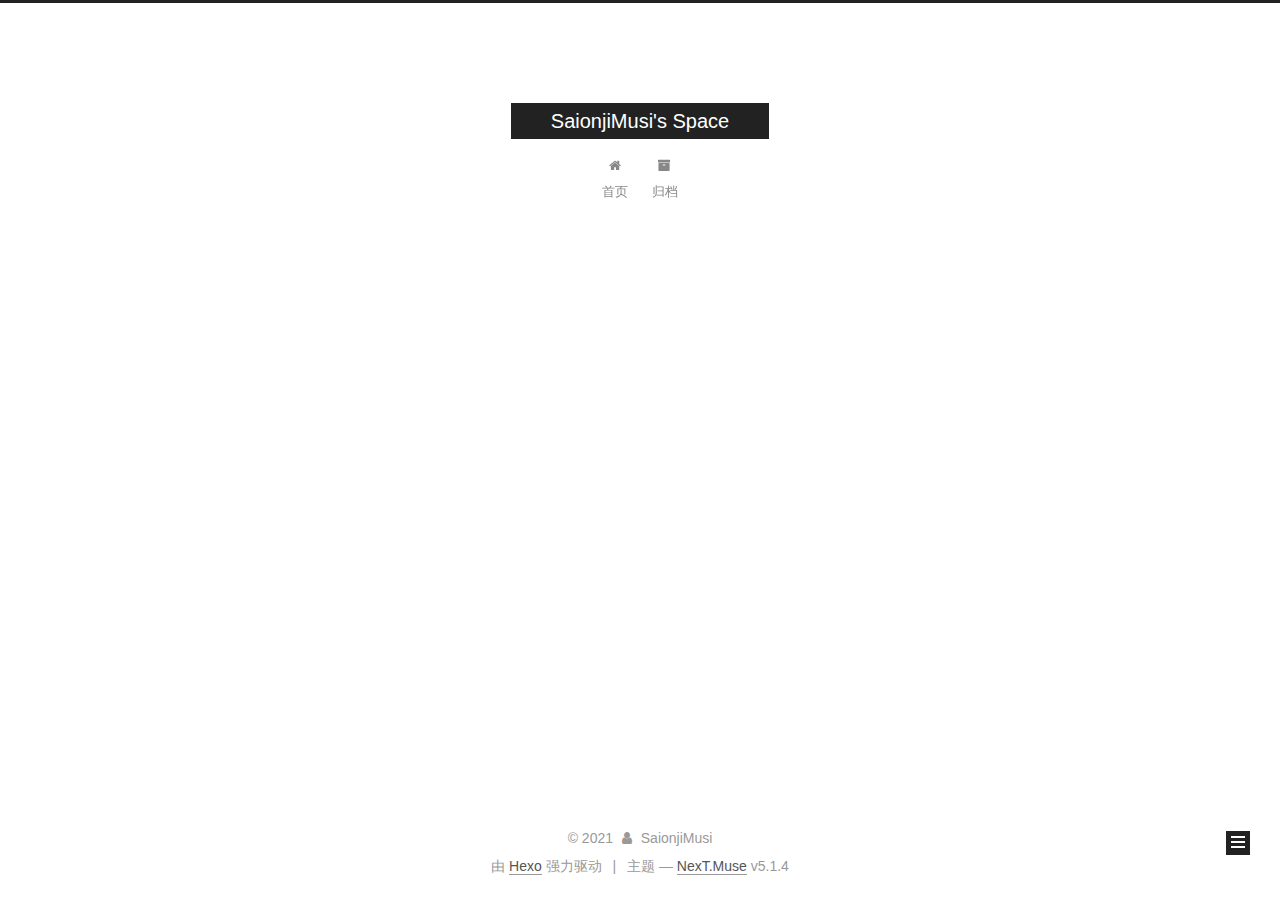
==== archives/index.html @ 08feafdf "Site updated: 2021-11-20 15:39:45" ====
<!DOCTYPE html>



  


<html class="theme-next muse use-motion" lang="zh-Hans">
<head>
  <meta charset="UTF-8"/>
<meta http-equiv="X-UA-Compatible" content="IE=edge" />
<meta name="viewport" content="width=device-width, initial-scale=1, maximum-scale=1"/>
<meta name="theme-color" content="#222">









<meta http-equiv="Cache-Control" content="no-transform" />
<meta http-equiv="Cache-Control" content="no-siteapp" />
















  
  
  <link href="/lib/fancybox/source/jquery.fancybox.css?v=2.1.5" rel="stylesheet" type="text/css" />







<link href="/lib/font-awesome/css/font-awesome.min.css?v=4.6.2" rel="stylesheet" type="text/css" />

<link href="/css/main.css?v=5.1.4" rel="stylesheet" type="text/css" />


  <link rel="apple-touch-icon" sizes="180x180" href="/images/apple-touch-icon-next.png?v=5.1.4">


  <link rel="icon" type="image/png" sizes="32x32" href="/images/favicon-32x32-next.png?v=5.1.4">


  <link rel="icon" type="image/png" sizes="16x16" href="/images/favicon-16x16-next.png?v=5.1.4">


  <link rel="mask-icon" href="/images/logo.svg?v=5.1.4" color="#222">





  <meta name="keywords" content="Hexo, NexT" />










<meta name="description" content="Everyday is new day!">
<meta property="og:type" content="website">
<meta property="og:title" content="SaionjiMusi&#39;s Space">
<meta property="og:url" content="http://example.com/archives/index.html">
<meta property="og:site_name" content="SaionjiMusi&#39;s Space">
<meta property="og:description" content="Everyday is new day!">
<meta property="og:locale">
<meta property="article:author" content="SaionjiMusi">
<meta name="twitter:card" content="summary">



<script type="text/javascript" id="hexo.configurations">
  var NexT = window.NexT || {};
  var CONFIG = {
    root: '',
    scheme: 'Muse',
    version: '5.1.4',
    sidebar: {"position":"left","display":"post","offset":12,"b2t":false,"scrollpercent":false,"onmobile":false},
    fancybox: true,
    tabs: true,
    motion: {"enable":true,"async":false,"transition":{"post_block":"fadeIn","post_header":"slideDownIn","post_body":"slideDownIn","coll_header":"slideLeftIn","sidebar":"slideUpIn"}},
    duoshuo: {
      userId: '0',
      author: '博主'
    },
    algolia: {
      applicationID: '',
      apiKey: '',
      indexName: '',
      hits: {"per_page":10},
      labels: {"input_placeholder":"Search for Posts","hits_empty":"We didn't find any results for the search: ${query}","hits_stats":"${hits} results found in ${time} ms"}
    }
  };
</script>



  <link rel="canonical" href="http://example.com/archives/"/>





  <title>归档 | SaionjiMusi's Space</title>
  








<meta name="generator" content="Hexo 5.4.0"></head>

<body itemscope itemtype="http://schema.org/WebPage" lang="zh-Hans">

  
  
    
  

  <div class="container sidebar-position-left page-archive">
    <div class="headband"></div>

    <header id="header" class="header" itemscope itemtype="http://schema.org/WPHeader">
      <div class="header-inner"><div class="site-brand-wrapper">
  <div class="site-meta ">
    

    <div class="custom-logo-site-title">
      <a href="/"  class="brand" rel="start">
        <span class="logo-line-before"><i></i></span>
        <span class="site-title">SaionjiMusi's Space</span>
        <span class="logo-line-after"><i></i></span>
      </a>
    </div>
      
        <p class="site-subtitle"></p>
      
  </div>

  <div class="site-nav-toggle">
    <button>
      <span class="btn-bar"></span>
      <span class="btn-bar"></span>
      <span class="btn-bar"></span>
    </button>
  </div>
</div>

<nav class="site-nav">
  

  
    <ul id="menu" class="menu">
      
        
        <li class="menu-item menu-item-home">
          <a href="/%20" rel="section">
            
              <i class="menu-item-icon fa fa-fw fa-home"></i> <br />
            
            首页
          </a>
        </li>
      
        
        <li class="menu-item menu-item-archives">
          <a href="/archives/%20" rel="section">
            
              <i class="menu-item-icon fa fa-fw fa-archive"></i> <br />
            
            归档
          </a>
        </li>
      

      
    </ul>
  

  
</nav>



 </div>
    </header>

    <main id="main" class="main">
      <div class="main-inner">
        <div class="content-wrap">
          <div id="content" class="content">
            

  
  
  
  <div class="post-block archive">
    <div id="posts" class="posts-collapse">
      <span class="archive-move-on"></span>

      <span class="archive-page-counter">
        
        
        
          
        
        嗯..! 目前共计 1 篇日志。 继续努力。
      </span>

      

        
        
        

        
          
          <div class="collection-title">
            <h1 class="archive-year" id="archive-year-2021">2021</h1>
          </div>
        
        

        

  <article class="post post-type-normal" itemscope itemtype="http://schema.org/Article">
    <header class="post-header">

      <h2 class="post-title">
        
            <a class="post-title-link" href="/2021/11/20/hello-world/" itemprop="url">
              
                <span itemprop="name">Hello World</span>
              
            </a>
        
      </h2>

      <div class="post-meta">
        <time class="post-time" itemprop="dateCreated"
              datetime="2021-11-20T13:20:14+08:00"
              content="2021-11-20" >
          11-20
        </time>
      </div>

    </header>
  </article>



      

    </div>
  </div>
  
  
  

  



          </div>
          


          

        </div>
        
          
  
  <div class="sidebar-toggle">
    <div class="sidebar-toggle-line-wrap">
      <span class="sidebar-toggle-line sidebar-toggle-line-first"></span>
      <span class="sidebar-toggle-line sidebar-toggle-line-middle"></span>
      <span class="sidebar-toggle-line sidebar-toggle-line-last"></span>
    </div>
  </div>

  <aside id="sidebar" class="sidebar">
    
    <div class="sidebar-inner">

      

      

      <section class="site-overview-wrap sidebar-panel sidebar-panel-active">
        <div class="site-overview">
          <div class="site-author motion-element" itemprop="author" itemscope itemtype="http://schema.org/Person">
            
              <p class="site-author-name" itemprop="name"></p>
              <p class="site-description motion-element" itemprop="description"></p>
          </div>

          <nav class="site-state motion-element">

            
              <div class="site-state-item site-state-posts">
              
                <a href="/archives/%20%7C%7C%20archive">
              
                  <span class="site-state-item-count">1</span>
                  <span class="site-state-item-name">日志</span>
                </a>
              </div>
            

            

            

          </nav>

          

          

          
          

          
          

          

        </div>
      </section>

      

      

    </div>
  </aside>


        
      </div>
    </main>

    <footer id="footer" class="footer">
      <div class="footer-inner">
        <div class="copyright">&copy; <span itemprop="copyrightYear">2021</span>
  <span class="with-love">
    <i class="fa fa-user"></i>
  </span>
  <span class="author" itemprop="copyrightHolder">SaionjiMusi</span>

  
</div>


  <div class="powered-by">由 <a class="theme-link" target="_blank" href="https://hexo.io">Hexo</a> 强力驱动</div>



  <span class="post-meta-divider">|</span>



  <div class="theme-info">主题 &mdash; <a class="theme-link" target="_blank" href="https://github.com/iissnan/hexo-theme-next">NexT.Muse</a> v5.1.4</div>




        







        
      </div>
    </footer>

    
      <div class="back-to-top">
        <i class="fa fa-arrow-up"></i>
        
      </div>
    

    

  </div>

  

<script type="text/javascript">
  if (Object.prototype.toString.call(window.Promise) !== '[object Function]') {
    window.Promise = null;
  }
</script>









  












  
  
    <script type="text/javascript" src="/lib/jquery/index.js?v=2.1.3"></script>
  

  
  
    <script type="text/javascript" src="/lib/fastclick/lib/fastclick.min.js?v=1.0.6"></script>
  

  
  
    <script type="text/javascript" src="/lib/jquery_lazyload/jquery.lazyload.js?v=1.9.7"></script>
  

  
  
    <script type="text/javascript" src="/lib/velocity/velocity.min.js?v=1.2.1"></script>
  

  
  
    <script type="text/javascript" src="/lib/velocity/velocity.ui.min.js?v=1.2.1"></script>
  

  
  
    <script type="text/javascript" src="/lib/fancybox/source/jquery.fancybox.pack.js?v=2.1.5"></script>
  


  


  <script type="text/javascript" src="/js/src/utils.js?v=5.1.4"></script>

  <script type="text/javascript" src="/js/src/motion.js?v=5.1.4"></script>



  
  

  

  


  <script type="text/javascript" src="/js/src/bootstrap.js?v=5.1.4"></script>



  


  




	





  





  












  





  

  

  

  
  

  

  

  

</body>
</html>
---- css/main.css ----
/* normalize.css v3.0.2 | MIT License | git.io/normalize */
html {
  font-family: sans-serif; /* 1 */
  -ms-text-size-adjust: 100%; /* 2 */
  -webkit-text-size-adjust: 100%; /* 2 */
}
body {
  margin: 0;
}
article,
aside,
details,
figcaption,
figure,
footer,
header,
hgroup,
main,
menu,
nav,
section,
summary {
  display: block;
}
audio,
canvas,
progress,
video {
  display: inline-block; /* 1 */
  vertical-align: baseline; /* 2 */
}
audio:not([controls]) {
  display: none;
  height: 0;
}
[hidden],
template {
  display: none;
}
a {
  background-color: transparent;
}
a:active,
a:hover {
  outline: 0;
}
abbr[title] {
  border-bottom: 1px dotted;
}
b,
strong {
  font-weight: bold;
}
dfn {
  font-style: italic;
}
h1 {
  font-size: 2em;
  margin: 0.67em 0;
}
mark {
  background: #ff0;
  color: #000;
}
small {
  font-size: 80%;
}
sub,
sup {
  font-size: 75%;
  line-height: 0;
  position: relative;
  vertical-align: baseline;
}
sup {
  top: -0.5em;
}
sub {
  bottom: -0.25em;
}
img {
  border: 0;
}
svg:not(:root) {
  overflow: hidden;
}
figure {
  margin: 1em 40px;
}
hr {
  -moz-box-sizing: content-box;
  box-sizing: content-box;
  height: 0;
}
pre {
  overflow: auto;
}
code,
kbd,
pre,
samp {
  font-family: monospace, monospace;
  font-size: 1em;
}
button,
input,
optgroup,
select,
textarea {
  color: inherit; /* 1 */
  font: inherit; /* 2 */
  margin: 0; /* 3 */
}
button {
  overflow: visible;
}
button,
select {
  text-transform: none;
}
button,
html input[type="button"],
input[type="reset"],
input[type="submit"] {
  -webkit-appearance: button; /* 2 */
  cursor: pointer; /* 3 */
}
button[disabled],
html input[disabled] {
  cursor: default;
}
button::-moz-focus-inner,
input::-moz-focus-inner {
  border: 0;
  padding: 0;
}
input {
  line-height: normal;
}
input[type="checkbox"],
input[type="radio"] {
  box-sizing: border-box; /* 1 */
  padding: 0; /* 2 */
}
input[type="number"]::-webkit-inner-spin-button,
input[type="number"]::-webkit-outer-spin-button {
  height: auto;
}
input[type="search"] {
  -webkit-appearance: textfield; /* 1 */
  -moz-box-sizing: content-box;
  -webkit-box-sizing: content-box; /* 2 */
  box-sizing: content-box;
}
input[type="search"]::-webkit-search-cancel-button,
input[type="search"]::-webkit-search-decoration {
  -webkit-appearance: none;
}
fieldset {
  border: 1px solid #c0c0c0;
  margin: 0 2px;
  padding: 0.35em 0.625em 0.75em;
}
legend {
  border: 0; /* 1 */
  padding: 0; /* 2 */
}
textarea {
  overflow: auto;
}
optgroup {
  font-weight: bold;
}
table {
  border-collapse: collapse;
  border-spacing: 0;
}
td,
th {
  padding: 0;
}
::selection {
  background: #262a30;
  color: #fff;
}
body {
  position: relative;
  font-family: 'Lato', "PingFang SC", "Microsoft YaHei", sans-serif;
  font-size: 14px;
  line-height: 2;
  color: #555;
  background: #fff;
}
@media (max-width: 767px) {
  body {
    padding-right: 0 !important;
  }
}
@media (min-width: 768px) and (max-width: 991px) {
  body {
    padding-right: 0 !important;
  }
}
@media (min-width: 1600px) {
  body {
    font-size: 16px;
  }
}
h1,
h2,
h3,
h4,
h5,
h6 {
  margin: 0;
  padding: 0;
  font-weight: bold;
  line-height: 1.5;
  font-family: 'Lato', "PingFang SC", "Microsoft YaHei", sans-serif;
}
h2,
h3,
h4,
h5,
h6 {
  margin: 20px 0 15px;
}
h1 {
  font-size: 22px;
}
@media (max-width: 767px) {
  h1 {
    font-size: 18px;
  }
}
h2 {
  font-size: 20px;
}
@media (max-width: 767px) {
  h2 {
    font-size: 16px;
  }
}
h3 {
  font-size: 18px;
}
@media (max-width: 767px) {
  h3 {
    font-size: 14px;
  }
}
h4 {
  font-size: 16px;
}
@media (max-width: 767px) {
  h4 {
    font-size: 12px;
  }
}
h5 {
  font-size: 14px;
}
@media (max-width: 767px) {
  h5 {
    font-size: 10px;
  }
}
h6 {
  font-size: 12px;
}
@media (max-width: 767px) {
  h6 {
    font-size: 8px;
  }
}
p {
  margin: 0 0 20px 0;
}
a {
  color: #555;
  text-decoration: none;
  outline: none;
  border-bottom: 1px solid #999;
  word-wrap: break-word;
}
a:hover {
  color: #222;
  border-bottom-color: #222;
}
blockquote {
  margin: 0;
  padding: 0;
}
img {
  display: block;
  margin: auto;
  max-width: 100%;
  height: auto;
}
hr {
  margin: 40px 0;
  height: 3px;
  border: none;
  background-color: #ddd;
  background-image: repeating-linear-gradient(-45deg, #fff, #fff 4px, transparent 4px, transparent 8px);
}
blockquote {
  padding: 0 15px;
  color: #666;
  border-left: 4px solid #ddd;
}
blockquote cite::before {
  content: "-";
  padding: 0 5px;
}
dt {
  font-weight: 700;
}
dd {
  margin: 0;
  padding: 0;
}
kbd {
  border: 1px solid #ccc;
  border-radius: 0.2em;
  box-shadow: 0.1em 0.1em 0.2em rgba(0,0,0,0.1);
  background-color: #f9f9f9;
  font-family: inherit;
  background-image: -webkit-linear-gradient(top, #eee, #fff, #eee);
  padding: 0.1em 0.3em;
  white-space: nowrap;
}
.text-left {
  text-align: left;
}
.text-center {
  text-align: center;
}
.text-right {
  text-align: right;
}
.text-justify {
  text-align: justify;
}
.text-nowrap {
  white-space: nowrap;
}
.text-lowercase {
  text-transform: lowercase;
}
.text-uppercase {
  text-transform: uppercase;
}
.text-capitalize {
  text-transform: capitalize;
}
.center-block {
  display: block;
  margin-left: auto;
  margin-right: auto;
}
.clearfix:before,
.clearfix:after {
  content: " ";
  display: table;
}
.clearfix:after {
  clear: both;
}
.pullquote {
  width: 45%;
}
.pullquote.left {
  float: left;
  margin-left: 5px;
  margin-right: 10px;
}
.pullquote.right {
  float: right;
  margin-left: 10px;
  margin-right: 5px;
}
.affix.affix.affix {
  position: fixed;
}
.translation {
  margin-top: -20px;
  font-size: 14px;
  color: #999;
}
.scrollbar-measure {
  width: 100px;
  height: 100px;
  overflow: scroll;
  position: absolute;
  top: -9999px;
}
.use-motion .motion-element {
  opacity: 0;
}
table {
  margin: 20px 0;
  width: 100%;
  border-collapse: collapse;
  border-spacing: 0;
  border: 1px solid #ddd;
  font-size: 14px;
  table-layout: fixed;
  word-wrap: break-all;
}
table>tbody>tr:nth-of-type(odd) {
  background-color: #f9f9f9;
}
table>tbody>tr:hover {
  background-color: #f5f5f5;
}
caption,
th,
td {
  padding: 8px;
  text-align: left;
  vertical-align: middle;
  font-weight: normal;
}
th,
td {
  border-bottom: 3px solid #ddd;
  border-right: 1px solid #eee;
}
th {
  padding-bottom: 10px;
  font-weight: 700;
}
td {
  border-bottom-width: 1px;
}
html,
body {
  height: 100%;
}
.container {
  position: relative;
  min-height: 100%;
}
.header-inner {
  margin: 0 auto;
  padding: 100px 0 70px;
  width: 700px;
}
@media (min-width: 1600px) {
  .container .header-inner {
    width: 900px;
  }
}
.main {
  padding-bottom: 150px;
}
.main-inner {
  margin: 0 auto;
  width: 700px;
}
@media (min-width: 1600px) {
  .container .main-inner {
    width: 900px;
  }
}
.footer {
  position: absolute;
  left: 0;
  bottom: 0;
  width: 100%;
  min-height: 50px;
}
.footer-inner {
  box-sizing: border-box;
  margin: 20px auto;
  width: 700px;
}
@media (min-width: 1600px) {
  .container .footer-inner {
    width: 900px;
  }
}
pre,
.highlight {
  overflow: auto;
  margin: 20px 0;
  padding: 0;
  font-size: 13px;
  color: #4d4d4c;
  background: #f7f7f7;
  line-height: 1.6;
}
pre,
code {
  font-family: consolas, Menlo, "PingFang SC", "Microsoft YaHei", monospace;
}
code {
  padding: 2px 4px;
  word-wrap: break-word;
  color: #555;
  background: #eee;
  border-radius: 3px;
  font-size: 13px;
}
pre {
  padding: 10px;
}
pre code {
  padding: 0;
  color: #4d4d4c;
  background: none;
  text-shadow: none;
}
.highlight {
  border-radius: 1px;
}
.highlight pre {
  border: none;
  margin: 0;
  padding: 10px 0;
}
.highlight table {
  margin: 0;
  width: auto;
  border: none;
}
.highlight td {
  border: none;
  padding: 0;
}
.highlight figcaption {
  font-size: 1em;
  color: #4d4d4c;
  line-height: 1em;
  margin-bottom: 1em;
}
.highlight figcaption:before,
.highlight figcaption:after {
  content: " ";
  display: table;
}
.highlight figcaption:after {
  clear: both;
}
.highlight figcaption a {
  float: right;
  color: #4d4d4c;
}
.highlight figcaption a:hover {
  border-bottom-color: #4d4d4c;
}
.highlight .gutter pre {
  padding-left: 10px;
  padding-right: 10px;
  color: #869194;
  text-align: right;
  background-color: #eff2f3;
}
.highlight .code pre {
  width: 100%;
  padding-left: 10px;
  padding-right: 10px;
  background-color: #f7f7f7;
}
.highlight .line {
  height: 20px;
}
.gutter {
  -webkit-user-select: none;
  -moz-user-select: none;
  -ms-user-select: none;
  user-select: none;
}
.gist table {
  width: auto;
}
.gist table td {
  border: none;
}
pre .deletion {
  background: #fdd;
}
pre .addition {
  background: #dfd;
}
pre .meta {
  color: #8959a8;
}
pre .comment {
  color: #8e908c;
}
pre .variable,
pre .attribute,
pre .tag,
pre .regexp,
pre .ruby .constant,
pre .xml .tag .title,
pre .xml .pi,
pre .xml .doctype,
pre .html .doctype,
pre .css .id,
pre .css .class,
pre .css .pseudo {
  color: #c82829;
}
pre .number,
pre .preprocessor,
pre .built_in,
pre .literal,
pre .params,
pre .constant,
pre .command {
  color: #f5871f;
}
pre .ruby .class .title,
pre .css .rules .attribute,
pre .string,
pre .value,
pre .inheritance,
pre .header,
pre .ruby .symbol,
pre .xml .cdata,
pre .special,
pre .number,
pre .formula {
  color: #718c00;
}
pre .title,
pre .css .hexcolor {
  color: #3e999f;
}
pre .function,
pre .python .decorator,
pre .python .title,
pre .ruby .function .title,
pre .ruby .title .keyword,
pre .perl .sub,
pre .javascript .title,
pre .coffeescript .title {
  color: #4271ae;
}
pre .keyword,
pre .javascript .function {
  color: #8959a8;
}
.full-image.full-image.full-image.full-image {
  border: none;
  max-width: 100%;
  width: auto;
  margin: 20px auto 25px;
}
@media (min-width: 992px) {
  .full-image.full-image.full-image.full-image {
    max-width: none;
    width: 110%;
    margin: 25px -5%;
  }
}
.blockquote-center,
.page-home .post-type-quote blockquote,
.page-post-detail .post-type-quote blockquote {
  position: relative;
  margin: 40px 0;
  padding: 0;
  border-left: none;
  text-align: center;
}
.blockquote-center::before,
.page-home .post-type-quote blockquote::before,
.page-post-detail .post-type-quote blockquote::before,
.blockquote-center::after,
.page-home .post-type-quote blockquote::after,
.page-post-detail .post-type-quote blockquote::after {
  position: absolute;
  content: ' ';
  display: block;
  width: 100%;
  height: 24px;
  opacity: 0.2;
  background-repeat: no-repeat;
  background-position: 0 -6px;
  background-size: 22px 22px;
}
.blockquote-center::before,
.page-home .post-type-quote blockquote::before,
.page-post-detail .post-type-quote blockquote::before {
  top: -20px;
  background-image: url("../images/quote-l.svg");
  border-top: 1px solid #ccc;
}
.blockquote-center::after,
.page-home .post-type-quote blockquote::after,
.page-post-detail .post-type-quote blockquote::after {
  bottom: -20px;
  background-image: url("../images/quote-r.svg");
  border-bottom: 1px solid #ccc;
  background-position: 100% 8px;
}
.blockquote-center p,
.page-home .post-type-quote blockquote p,
.page-post-detail .post-type-quote blockquote p,
.blockquote-center div,
.page-home .post-type-quote blockquote div,
.page-post-detail .post-type-quote blockquote div {
  text-align: center;
}
.post .post-body .group-picture img {
  box-sizing: border-box;
  padding: 0 3px;
  border: none;
}
.post .group-picture-row {
  overflow: hidden;
  margin-top: 6px;
}
.post .group-picture-row:first-child {
  margin-top: 0;
}
.post .group-picture-column {
  float: left;
}
.page-post-detail .post-body .group-picture-column {
  float: none;
  margin-top: 10px;
  width: auto !important;
}
.page-post-detail .post-body .group-picture-column img {
  margin: 0 auto;
}
.page-archive .group-picture-container {
  overflow: hidden;
}
.page-archive .group-picture-row {
  float: left;
}
.page-archive .group-picture-row:first-child {
  margin-top: 6px;
}
.page-archive .group-picture-column {
  max-width: 150px;
  max-height: 150px;
}
.post-body .note {
  position: relative;
  padding: 15px;
  margin-bottom: 20px;
  border: 1px solid #eee;
  border-left-width: 5px;
  border-radius: 3px;
}
.post-body .note h2,
.post-body .note h3,
.post-body .note h4,
.post-body .note h5,
.post-body .note h6 {
  margin-top: 0;
  margin-bottom: 0;
  border-bottom: initial;
  padding-top: 0 !important;
}
.post-body .note p:first-child,
.post-body .note ul:first-child,
.post-body .note ol:first-child,
.post-body .note table:first-child,
.post-body .note pre:first-child,
.post-body .note blockquote:first-child {
  margin-top: 0;
}
.post-body .note p:last-child,
.post-body .note ul:last-child,
.post-body .note ol:last-child,
.post-body .note table:last-child,
.post-body .note pre:last-child,
.post-body .note blockquote:last-child {
  margin-bottom: 0;
}
.post-body .note.default {
  border-left-color: #777;
}
.post-body .note.default h2,
.post-body .note.default h3,
.post-body .note.default h4,
.post-body .note.default h5,
.post-body .note.default h6 {
  color: #777;
}
.post-body .note.primary {
  border-left-color: #6f42c1;
}
.post-body .note.primary h2,
.post-body .note.primary h3,
.post-body .note.primary h4,
.post-body .note.primary h5,
.post-body .note.primary h6 {
  color: #6f42c1;
}
.post-body .note.info {
  border-left-color: #428bca;
}
.post-body .note.info h2,
.post-body .note.info h3,
.post-body .note.info h4,
.post-body .note.info h5,
.post-body .note.info h6 {
  color: #428bca;
}
.post-body .note.success {
  border-left-color: #5cb85c;
}
.post-body .note.success h2,
.post-body .note.success h3,
.post-body .note.success h4,
.post-body .note.success h5,
.post-body .note.success h6 {
  color: #5cb85c;
}
.post-body .note.warning {
  border-left-color: #f0ad4e;
}
.post-body .note.warning h2,
.post-body .note.warning h3,
.post-body .note.warning h4,
.post-body .note.warning h5,
.post-body .note.warning h6 {
  color: #f0ad4e;
}
.post-body .note.danger {
  border-left-color: #d9534f;
}
.post-body .note.danger h2,
.post-body .note.danger h3,
.post-body .note.danger h4,
.post-body .note.danger h5,
.post-body .note.danger h6 {
  color: #d9534f;
}
.post-body .label {
  display: inline;
  padding: 0 2px;
  white-space: nowrap;
}
.post-body .label.default {
  background-color: #f0f0f0;
}
.post-body .label.primary {
  background-color: #efe6f7;
}
.post-body .label.info {
  background-color: #e5f2f8;
}
.post-body .label.success {
  background-color: #e7f4e9;
}
.post-body .label.warning {
  background-color: #fcf6e1;
}
.post-body .label.danger {
  background-color: #fae8eb;
}
.post-body .tabs {
  position: relative;
  display: block;
  margin-bottom: 20px;
  padding-top: 10px;
}
.post-body .tabs ul.nav-tabs {
  margin: 0;
  padding: 0;
  display: flex;
  margin-bottom: -1px;
}
@media (max-width: 413px) {
  .post-body .tabs ul.nav-tabs {
    display: block;
    margin-bottom: 5px;
  }
}
.post-body .tabs ul.nav-tabs li.tab {
  list-style-type: none !important;
  margin: 0 0.25em 0 0;
  border-top: 3px solid transparent;
  border-left: 1px solid transparent;
  border-right: 1px solid transparent;
}
@media (max-width: 413px) {
  .post-body .tabs ul.nav-tabs li.tab {
    margin: initial;
    border-top: 1px solid transparent;
    border-left: 3px solid transparent;
    border-right: 1px solid transparent;
    border-bottom: 1px solid transparent;
  }
}
.post-body .tabs ul.nav-tabs li.tab a {
  outline: 0;
  border-bottom: initial;
  display: block;
  line-height: 1.8em;
  padding: 0.25em 0.75em;
  transition-duration: 0.2s;
  transition-timing-function: ease-out;
  transition-delay: 0s;
}
.post-body .tabs ul.nav-tabs li.tab a i {
  width: 1.285714285714286em;
}
.post-body .tabs ul.nav-tabs li.tab.active {
  border-top: 3px solid #fc6423;
  border-left: 1px solid #ddd;
  border-right: 1px solid #ddd;
  background-color: #fff;
}
@media (max-width: 413px) {
  .post-body .tabs ul.nav-tabs li.tab.active {
    border-top: 1px solid #ddd;
    border-left: 3px solid #fc6423;
    border-right: 1px solid #ddd;
    border-bottom: 1px solid #ddd;
  }
}
.post-body .tabs ul.nav-tabs li.tab.active a {
  cursor: default;
  color: #555;
}
.post-body .tabs .tab-content {
  background-color: #fff;
}
.post-body .tabs .tab-content .tab-pane {
  border: 1px solid #ddd;
  padding: 20px 20px 0 20px;
}
.post-body .tabs .tab-content .tab-pane:not(.active) {
  display: none !important;
}
.post-body .tabs .tab-content .tab-pane.active {
  display: block !important;
}
.btn {
  display: inline-block;
  padding: 0 20px;
  font-size: 14px;
  color: #fff;
  background: #222;
  border: 2px solid #222;
  text-decoration: none;
  border-radius: 0;
  transition-property: background-color;
  transition-duration: 0.2s;
  transition-timing-function: ease-in-out;
  transition-delay: 0s;
  line-height: 2;
}
.btn:hover {
  border-color: #222;
  color: #222;
  background: #fff;
}
.btn +.btn {
  margin: 0 0 8px 8px;
}
.btn .fa-fw {
  width: 1.285714285714286em;
  text-align: left;
}
.btn-bar {
  display: block;
  width: 22px;
  height: 2px;
  background: #555;
  border-radius: 1px;
}
.btn-bar+.btn-bar {
  margin-top: 4px;
}
.pagination {
  margin: 120px 0 40px;
  text-align: center;
  border-top: 1px solid #eee;
}
.page-number-basic,
.pagination .prev,
.pagination .next,
.pagination .page-number,
.pagination .space {
  display: inline-block;
  position: relative;
  top: -1px;
  margin: 0 10px;
  padding: 0 11px;
}
@media (max-width: 767px) {
  .page-number-basic,
  .pagination .prev,
  .pagination .next,
  .pagination .page-number,
  .pagination .space {
    margin: 0 5px;
  }
}
.pagination .prev,
.pagination .next,
.pagination .page-number {
  border-bottom: 0;
  border-top: 1px solid #eee;
  transition-property: border-color;
  transition-duration: 0.2s;
  transition-timing-function: ease-in-out;
  transition-delay: 0s;
}
.pagination .prev:hover,
.pagination .next:hover,
.pagination .page-number:hover {
  border-top-color: #222;
}
.pagination .space {
  padding: 0;
  margin: 0;
}
.pagination .prev {
  margin-left: 0;
}
.pagination .next {
  margin-right: 0;
}
.pagination .page-number.current {
  color: #fff;
  background: #ccc;
  border-top-color: #ccc;
}
@media (max-width: 767px) {
  .pagination {
    border-top: none;
  }
  .pagination .prev,
  .pagination .next,
  .pagination .page-number {
    margin-bottom: 10px;
    border-top: 0;
    border-bottom: 1px solid #eee;
    padding: 0 10px;
  }
  .pagination .prev:hover,
  .pagination .next:hover,
  .pagination .page-number:hover {
    border-bottom-color: #222;
  }
}
.comments {
  margin: 60px 20px 0;
}
.tag-cloud {
  text-align: center;
}
.tag-cloud a {
  display: inline-block;
  margin: 10px;
}
.back-to-top {
  box-sizing: border-box;
  position: fixed;
  bottom: -100px;
  right: 30px;
  z-index: 1050;
  padding: 0 6px;
  width: 24px;
  background: #222;
  font-size: 12px;
  opacity: 1;
  color: #fff;
  cursor: pointer;
  text-align: center;
  -webkit-transform: translateZ(0);
  transition-property: bottom;
  transition-duration: 0.2s;
  transition-timing-function: ease-in-out;
  transition-delay: 0s;
}
@media (min-width: 768px) and (max-width: 991px) {
  .back-to-top {
    display: none !important;
  }
}
@media (max-width: 767px) {
  .back-to-top {
    display: none !important;
  }
}
.back-to-top.back-to-top-on {
  bottom: 19px;
}
.header {
  background: transparent;
}
.header-inner {
  position: relative;
}
.headband {
  height: 3px;
  background: #222;
}
.site-meta {
  margin: 0;
  text-align: center;
}
@media (max-width: 767px) {
  .site-meta {
    text-align: center;
  }
}
.brand {
  position: relative;
  display: inline-block;
  padding: 0 40px;
  color: #fff;
  background: #222;
  border-bottom: none;
}
.brand:hover {
  color: #fff;
}
.logo {
  display: inline-block;
  margin-right: 5px;
  line-height: 36px;
  vertical-align: top;
}
.site-title {
  display: inline-block;
  vertical-align: top;
  line-height: 36px;
  font-size: 20px;
  font-weight: normal;
  font-family: 'Lato', "PingFang SC", "Microsoft YaHei", sans-serif;
}
.site-subtitle {
  margin-top: 10px;
  font-size: 13px;
  color: #999;
}
.use-motion .brand {
  opacity: 0;
}
.use-motion .logo,
.use-motion .site-title,
.use-motion .site-subtitle {
  opacity: 0;
  position: relative;
  top: -10px;
}
.site-nav-toggle {
  display: none;
  position: absolute;
  top: 10px;
  left: 10px;
}
@media (max-width: 767px) {
  .site-nav-toggle {
    display: block;
  }
}
.site-nav-toggle button {
  margin-top: 2px;
  padding: 9px 10px;
  background: transparent;
  border: none;
}
@media (max-width: 767px) {
  .site-nav {
    display: none;
    margin: 0 -10px;
    padding: 0 10px;
    clear: both;
    border-top: 1px solid #ddd;
  }
}
@media (min-width: 768px) and (max-width: 991px) {
  .site-nav {
    display: block !important;
  }
}
@media (min-width: 992px) {
  .site-nav {
    display: block !important;
  }
}
.menu {
  margin-top: 20px;
  padding-left: 0;
  text-align: center;
}
.menu .menu-item {
  display: inline-block;
  margin: 0 10px;
  list-style: none;
}
@media screen and (max-width: 767px) {
  .menu .menu-item {
    margin-top: 10px;
  }
}
.menu .menu-item a {
  display: block;
  font-size: 13px;
  line-height: inherit;
  border-bottom: 1px solid transparent;
  transition-property: border-color;
  transition-duration: 0.2s;
  transition-timing-function: ease-in-out;
  transition-delay: 0s;
}
.menu .menu-item a:hover {
  border-bottom-color: #222;
}
.menu .menu-item .fa {
  margin-right: 5px;
}
.use-motion .menu-item {
  opacity: 0;
}
.post-body {
  font-family: 'Lato', "PingFang SC", "Microsoft YaHei", sans-serif;
}
@media (max-width: 767px) {
  .post-body {
    word-break: break-word;
  }
}
.post-body .fancybox img {
  display: block !important;
  margin: 0 auto;
  cursor: pointer;
  cursor: zoom-in;
  cursor: -webkit-zoom-in;
}
.post-body .image-caption,
.post-body .figure .caption {
  margin: -20px auto 15px;
  text-align: center;
  font-size: 14px;
  color: #999;
  font-weight: bold;
  line-height: 1;
}
.post-sticky-flag {
  display: inline-block;
  font-size: 16px;
  -ms-transform: rotate(30deg);
  -webkit-transform: rotate(30deg);
  -moz-transform: rotate(30deg);
  -ms-transform: rotate(30deg);
  -o-transform: rotate(30deg);
  transform: rotate(30deg);
}
.use-motion .post-block,
.use-motion .pagination,
.use-motion .comments {
  opacity: 0;
}
.use-motion .post-header {
  opacity: 0;
}
.use-motion .post-body {
  opacity: 0;
}
.use-motion .collection-title {
  opacity: 0;
}
.posts-expand {
  padding-top: 40px;
}
@media (max-width: 767px) {
  .posts-expand {
    margin: 0 20px;
  }
  .post-body pre .gutter pre {
    padding-right: 10px;
  }
  .post-body .highlight {
    margin-left: 0px;
    margin-right: 0px;
    padding: 0;
  }
  .post-body .highlight .gutter pre {
    padding-right: 10px;
  }
}
@media (min-width: 992px) {
  .posts-expand .post-body {
    text-align: justify;
  }
}
.posts-expand .post-body h2,
.posts-expand .post-body h3,
.posts-expand .post-body h4,
.posts-expand .post-body h5,
.posts-expand .post-body h6 {
  padding-top: 10px;
}
.posts-expand .post-body h2 .header-anchor,
.posts-expand .post-body h3 .header-anchor,
.posts-expand .post-body h4 .header-anchor,
.posts-expand .post-body h5 .header-anchor,
.posts-expand .post-body h6 .header-anchor {
  float: right;
  margin-left: 10px;
  color: #ccc;
  border-bottom-style: none;
  visibility: hidden;
}
.posts-expand .post-body h2 .header-anchor:hover,
.posts-expand .post-body h3 .header-anchor:hover,
.posts-expand .post-body h4 .header-anchor:hover,
.posts-expand .post-body h5 .header-anchor:hover,
.posts-expand .post-body h6 .header-anchor:hover {
  color: inherit;
}
.posts-expand .post-body h2:hover .header-anchor,
.posts-expand .post-body h3:hover .header-anchor,
.posts-expand .post-body h4:hover .header-anchor,
.posts-expand .post-body h5:hover .header-anchor,
.posts-expand .post-body h6:hover .header-anchor {
  visibility: visible;
}
.posts-expand .post-body ul li {
  list-style: circle;
}
.posts-expand .post-body img {
  box-sizing: border-box;
  margin: auto;
  padding: 3px;
  border: 1px solid #ddd;
}
.posts-expand .post-body .fancybox img {
  margin: 0 auto 25px;
}
@media (max-width: 767px) {
  .posts-collapse {
    margin: 0 20px;
  }
  .posts-collapse .post-title,
  .posts-collapse .post-meta {
    display: block;
    width: auto;
    text-align: left;
  }
}
.posts-collapse {
  position: relative;
  z-index: 1010;
  margin-left: 55px;
}
.posts-collapse::after {
  content: " ";
  position: absolute;
  top: 20px;
  left: 0;
  margin-left: -2px;
  width: 4px;
  height: 100%;
  background: #f5f5f5;
  z-index: -1;
}
@media (max-width: 767px) {
  .posts-collapse {
    margin: 0 20px;
  }
}
.posts-collapse .collection-title {
  position: relative;
  margin: 60px 0;
}
.posts-collapse .collection-title h1,
.posts-collapse .collection-title h2 {
  margin-left: 20px;
}
.posts-collapse .collection-title small {
  color: #bbb;
  margin-left: 5px;
}
.posts-collapse .collection-title::before {
  content: " ";
  position: absolute;
  left: 0;
  top: 50%;
  margin-left: -4px;
  margin-top: -4px;
  width: 8px;
  height: 8px;
  background: #bbb;
  border-radius: 50%;
}
.posts-collapse .post {
  margin: 30px 0;
}
.posts-collapse .post-header {
  position: relative;
  transition-duration: 0.2s;
  transition-timing-function: ease-in-out;
  transition-delay: 0s;
  transition-property: border;
  border-bottom: 1px dashed #ccc;
}
.posts-collapse .post-header::before {
  content: " ";
  position: absolute;
  left: 0;
  top: 12px;
  width: 6px;
  height: 6px;
  margin-left: -4px;
  background: #bbb;
  border-radius: 50%;
  border: 1px solid #fff;
  transition-duration: 0.2s;
  transition-timing-function: ease-in-out;
  transition-delay: 0s;
  transition-property: background;
}
.posts-collapse .post-header:hover {
  border-bottom-color: #666;
}
.posts-collapse .post-header:hover::before {
  background: #222;
}
.posts-collapse .post-meta {
  position: absolute;
  font-size: 12px;
  left: 20px;
  top: 5px;
}
.posts-collapse .post-comments-count {
  display: none;
}
.posts-collapse .post-title {
  margin-left: 60px;
  font-size: 16px;
  font-weight: normal;
  line-height: inherit;
}
.posts-collapse .post-title::after {
  margin-left: 3px;
  opacity: 0.6;
}
.posts-collapse .post-title a {
  color: #666;
  border-bottom: none;
}
.page-home .post-type-quote .post-header,
.page-post-detail .post-type-quote .post-header,
.page-home .post-type-quote .post-tags,
.page-post-detail .post-type-quote .post-tags {
  display: none;
}
.posts-expand .post-title {
  text-align: center;
  word-break: break-word;
  font-weight: 400;
}
.posts-expand .post-title-link {
  display: inline-block;
  position: relative;
  color: #555;
  border-bottom: none;
  line-height: 1.2;
  vertical-align: top;
}
.posts-expand .post-title-link::before {
  content: "";
  position: absolute;
  width: 100%;
  height: 2px;
  bottom: 0;
  left: 0;
  background-color: #000;
  visibility: hidden;
  -webkit-transform: scaleX(0);
  -moz-transform: scaleX(0);
  -ms-transform: scaleX(0);
  -o-transform: scaleX(0);
  transform: scaleX(0);
  transition-duration: 0.2s;
  transition-timing-function: ease-in-out;
  transition-delay: 0s;
}
.posts-expand .post-title-link:hover::before {
  visibility: visible;
  -webkit-transform: scaleX(1);
  -moz-transform: scaleX(1);
  -ms-transform: scaleX(1);
  -o-transform: scaleX(1);
  transform: scaleX(1);
}
.posts-expand .post-title-link .fa {
  font-size: 16px;
}
.posts-expand .post-meta {
  margin: 3px 0 60px 0;
  color: #999;
  font-family: 'Lato', "PingFang SC", "Microsoft YaHei", sans-serif;
  font-size: 12px;
  text-align: center;
}
.posts-expand .post-meta .post-category-list {
  display: inline-block;
  margin: 0;
  padding: 3px;
}
.posts-expand .post-meta .post-category-list-link {
  color: #999;
}
.posts-expand .post-meta .post-description {
  font-size: 14px;
  margin-top: 2px;
}
.post-meta-divider {
  margin: 0 0.5em;
}
.post-meta-item-icon {
  margin-right: 3px;
}
@media (min-width: 768px) and (max-width: 991px) {
  .post-meta-item-icon {
    display: inline-block;
  }
}
@media (max-width: 767px) {
  .post-meta-item-icon {
    display: inline-block;
  }
}
@media (min-width: 768px) and (max-width: 991px) {
  .post-meta-item-text {
    display: none;
  }
}
@media (max-width: 767px) {
  .post-meta-item-text {
    display: none;
  }
}
@media (max-width: 767px) {
  .posts-expand .post-comments-count {
    display: none;
  }
}
.post-button {
  margin-top: 40px;
}
.posts-expand .post-tags {
  margin-top: 40px;
  text-align: center;
}
.posts-expand .post-tags a {
  display: inline-block;
  margin-right: 10px;
  font-size: 13px;
}
.post-nav {
  display: table;
  margin-top: 15px;
  width: 100%;
  border-top: 1px solid #eee;
}
.post-nav-divider {
  display: table-cell;
  width: 10%;
}
.post-nav-item {
  display: table-cell;
  padding: 10px 0 0 0;
  width: 45%;
  vertical-align: top;
}
.post-nav-item a {
  position: relative;
  display: block;
  line-height: 25px;
  font-size: 14px;
  color: #555;
  border-bottom: none;
}
.post-nav-item a:hover {
  color: #222;
  border-bottom: none;
}
.post-nav-item a:active {
  top: 2px;
}
.post-nav-item .fa {
  position: absolute;
  top: 8px;
  left: 0;
  font-size: 12px;
}
.post-nav-next a {
  padding-left: 15px;
}
.post-nav-prev {
  text-align: right;
}
.post-nav-prev a {
  padding-right: 15px;
}
.post-nav-prev .fa {
  right: 0;
  left: auto;
}
.posts-expand .post-eof {
  display: block;
  margin: 80px auto 60px;
  width: 8%;
  height: 1px;
  background: #ccc;
  text-align: center;
}
.post:last-child .post-eof.post-eof.post-eof {
  display: none;
}
.post-gallery {
  display: table;
  table-layout: fixed;
  width: 100%;
  border-collapse: separate;
}
.post-gallery-row {
  display: table-row;
}
.post-gallery .post-gallery-img {
  display: table-cell;
  text-align: center;
  vertical-align: middle;
  border: none;
}
.post-gallery .post-gallery-img img {
  max-width: 100%;
  max-height: 100%;
  border: none;
}
.fancybox-close,
.fancybox-close:hover {
  border: none;
}
.rtl.post-body p,
.rtl.post-body a,
.rtl.post-body h1,
.rtl.post-body h2,
.rtl.post-body h3,
.rtl.post-body h4,
.rtl.post-body h5,
.rtl.post-body h6,
.rtl.post-body li,
.rtl.post-body ul,
.rtl.post-body ol {
  direction: rtl;
  font-family: UKIJ Ekran;
}
.rtl.post-title {
  font-family: UKIJ Ekran;
}
.sidebar {
  position: fixed;
  right: 0;
  top: 0;
  bottom: 0;
  width: 0;
  z-index: 1040;
  box-shadow: inset 0 2px 6px #000;
  background: #222;
  -webkit-transform: translateZ(0);
}
.sidebar a {
  color: #999;
  border-bottom-color: #555;
}
.sidebar a:hover {
  color: #eee;
}
@media (min-width: 768px) and (max-width: 991px) {
  .sidebar {
    display: none !important;
  }
}
@media (max-width: 767px) {
  .sidebar {
    display: none !important;
  }
}
.sidebar-inner {
  position: relative;
  padding: 20px 10px;
  color: #999;
  text-align: center;
}
.site-overview-wrap {
  overflow: hidden;
}
.site-overview {
  overflow-y: auto;
  overflow-x: hidden;
}
.sidebar-toggle {
  position: fixed;
  right: 30px;
  bottom: 45px;
  width: 14px;
  height: 14px;
  padding: 5px;
  background: #222;
  line-height: 0;
  z-index: 1050;
  cursor: pointer;
  -webkit-transform: translateZ(0);
}
@media (min-width: 768px) and (max-width: 991px) {
  .sidebar-toggle {
    display: none !important;
  }
}
@media (max-width: 767px) {
  .sidebar-toggle {
    display: none !important;
  }
}
.sidebar-toggle-line {
  position: relative;
  display: inline-block;
  vertical-align: top;
  height: 2px;
  width: 100%;
  background: #fff;
  margin-top: 3px;
}
.sidebar-toggle-line:first-child {
  margin-top: 0;
}
.site-author-image {
  display: block;
  margin: 0 auto;
  padding: 2px;
  max-width: 96px;
  height: auto;
  border: 2px solid #333;
}
.site-author-name {
  margin: 5px 0 0;
  text-align: center;
  color: #f5f5f5;
  font-weight: normal;
}
.site-description {
  margin-top: 5px;
  text-align: center;
  font-size: 14px;
  color: #999;
}
.site-state {
  overflow: hidden;
  line-height: 1.4;
  white-space: nowrap;
  text-align: center;
}
.site-state-item {
  display: inline-block;
  padding: 0 15px;
  border-left: 1px solid #333;
}
.site-state-item:first-child {
  border-left: none;
}
.site-state-item a {
  border-bottom: none;
}
.site-state-item-count {
  display: block;
  text-align: center;
  color: inherit;
  font-weight: 600;
  font-size: 18px;
}
.site-state-item-name {
  font-size: 13px;
  color: inherit;
}
.feed-link {
  margin-top: 20px;
}
.feed-link a {
  display: inline-block;
  padding: 0 15px;
  color: #fc6423;
  border: 1px solid #fc6423;
  border-radius: 4px;
}
.feed-link a i {
  color: #fc6423;
  font-size: 14px;
}
.feed-link a:hover {
  color: #fff;
  background: #fc6423;
}
.feed-link a:hover i {
  color: #fff;
}
.links-of-author {
  margin-top: 20px;
}
.links-of-author a {
  display: inline-block;
  vertical-align: middle;
  margin-right: 10px;
  margin-bottom: 10px;
  border-bottom-color: #555;
  font-size: 13px;
}
.links-of-author a:before {
  display: inline-block;
  vertical-align: middle;
  margin-right: 3px;
  content: " ";
  width: 4px;
  height: 4px;
  border-radius: 50%;
  background: #6f7004;
}
.links-of-blogroll {
  font-size: 13px;
}
.links-of-blogroll-title {
  margin-top: 20px;
  font-size: 14px;
  font-weight: 600;
}
.links-of-blogroll-list {
  margin: 0;
  padding: 0;
  list-style: none;
}
.links-of-blogroll-item {
  padding: 2px 10px;
}
.links-of-blogroll-item a {
  max-width: 280px;
  box-sizing: border-box;
  display: inline-block;
  overflow: hidden;
  white-space: nowrap;
  text-overflow: ellipsis;
}
.sidebar-nav {
  margin: 0 0 20px;
  padding-left: 0;
}
.sidebar-nav li {
  display: inline-block;
  cursor: pointer;
  border-bottom: 1px solid transparent;
  font-size: 14px;
  color: #555;
}
.sidebar-nav li:hover {
  color: #f5f5f5;
}
.page-post-detail .sidebar-nav-toc {
  padding: 0 5px;
}
.page-post-detail .sidebar-nav-overview {
  margin-left: 10px;
}
.sidebar-nav .sidebar-nav-active {
  color: #87daff;
  border-bottom-color: #87daff;
}
.sidebar-nav .sidebar-nav-active:hover {
  color: #87daff;
}
.sidebar-panel {
  display: none;
}
.sidebar-panel-active {
  display: block;
}
.post-toc-empty {
  font-size: 14px;
  color: #666;
}
.post-toc-wrap {
  overflow: hidden;
}
.post-toc {
  overflow: auto;
}
.post-toc ol {
  margin: 0;
  padding: 0 2px 5px 10px;
  text-align: left;
  list-style: none;
  font-size: 14px;
}
.post-toc ol > ol {
  padding-left: 0;
}
.post-toc ol a {
  transition-duration: 0.2s;
  transition-timing-function: ease-in-out;
  transition-delay: 0s;
  transition-property: all;
  color: #999;
  border-bottom-color: #555;
}
.post-toc ol a:hover {
  color: #ccc;
  border-bottom-color: #ccc;
}
.post-toc .nav-item {
  overflow: hidden;
  text-overflow: ellipsis;
  text-align: justify;
  white-space: nowrap;
  line-height: 1.8;
}
.post-toc .nav .nav-child {
  display: none;
}
.post-toc .nav .active > .nav-child {
  display: block;
}
.post-toc .nav .active-current > .nav-child {
  display: block;
}
.post-toc .nav .active-current > .nav-child > .nav-item {
  display: block;
}
.post-toc .nav .active > a {
  color: #87daff;
  border-bottom-color: #87daff;
}
.post-toc .nav .active-current > a {
  color: #87daff;
}
.post-toc .nav .active-current > a:hover {
  color: #87daff;
}
.footer {
  font-size: 14px;
  color: #999;
}
.footer img {
  border: none;
}
.footer-inner {
  text-align: center;
}
.with-love {
  display: inline-block;
  margin: 0 5px;
}
.powered-by,
.theme-info {
  display: inline-block;
}
.cc-license {
  margin-top: 10px;
  text-align: center;
}
.cc-license .cc-opacity {
  opacity: 0.7;
  border-bottom: none;
}
.cc-license .cc-opacity:hover {
  opacity: 0.9;
}
.cc-license img {
  display: inline-block;
}
.theme-next #ds-thread #ds-reset {
  color: #555;
}
.theme-next #ds-thread #ds-reset .ds-replybox {
  margin-bottom: 30px;
}
.theme-next #ds-thread #ds-reset .ds-replybox .ds-avatar,
.theme-next #ds-reset .ds-avatar img {
  box-shadow: none;
}
.theme-next #ds-thread #ds-reset .ds-textarea-wrapper {
  border-color: #c7d4e1;
  background: none;
  border-top-right-radius: 3px;
  border-top-left-radius: 3px;
}
.theme-next #ds-thread #ds-reset .ds-textarea-wrapper textarea {
  height: 60px;
}
.theme-next #ds-reset .ds-rounded-top {
  border-radius: 0;
}
.theme-next #ds-thread #ds-reset .ds-post-toolbar {
  box-sizing: border-box;
  border: 1px solid #c7d4e1;
  background: #f6f8fa;
}
.theme-next #ds-thread #ds-reset .ds-post-options {
  height: 40px;
  border: none;
  background: none;
}
.theme-next #ds-thread #ds-reset .ds-toolbar-buttons {
  top: 11px;
}
.theme-next #ds-thread #ds-reset .ds-sync {
  top: 5px;
}
.theme-next #ds-thread #ds-reset .ds-post-button {
  top: 4px;
  right: 5px;
  width: 90px;
  height: 30px;
  border: 1px solid #c5ced7;
  border-radius: 3px;
  background-image: linear-gradient(#fbfbfc, #f5f7f9);
  color: #60676d;
}
.theme-next #ds-thread #ds-reset .ds-post-button:hover {
  background-position: 0 -30px;
  color: #60676d;
}
.theme-next #ds-thread #ds-reset .ds-comments-info {
  padding: 10px 0;
}
.theme-next #ds-thread #ds-reset .ds-sort {
  display: none;
}
.theme-next #ds-thread #ds-reset li.ds-tab a.ds-current {
  border: none;
  background: #f6f8fa;
  color: #60676d;
}
.theme-next #ds-thread #ds-reset li.ds-tab a.ds-current:hover {
  background-color: #e9f0f7;
  color: #60676d;
}
.theme-next #ds-thread #ds-reset li.ds-tab a {
  border-radius: 2px;
  padding: 5px;
}
.theme-next #ds-thread #ds-reset .ds-login-buttons p {
  color: #999;
  line-height: 36px;
}
.theme-next #ds-thread #ds-reset .ds-login-buttons .ds-service-list li {
  height: 28px;
}
.theme-next #ds-thread #ds-reset .ds-service-list a {
  background: none;
  padding: 5px;
  border: 1px solid;
  border-radius: 3px;
  text-align: center;
}
.theme-next #ds-thread #ds-reset .ds-service-list a:hover {
  color: #fff;
  background: #666;
}
.theme-next #ds-thread #ds-reset .ds-service-list .ds-weibo {
  color: #fc9b00;
  border-color: #fc9b00;
}
.theme-next #ds-thread #ds-reset .ds-service-list .ds-weibo:hover {
  background: #fc9b00;
}
.theme-next #ds-thread #ds-reset .ds-service-list .ds-qq {
  color: #60a3ec;
  border-color: #60a3ec;
}
.theme-next #ds-thread #ds-reset .ds-service-list .ds-qq:hover {
  background: #60a3ec;
}
.theme-next #ds-thread #ds-reset .ds-service-list .ds-renren {
  color: #2e7ac4;
  border-color: #2e7ac4;
}
.theme-next #ds-thread #ds-reset .ds-service-list .ds-renren:hover {
  background: #2e7ac4;
}
.theme-next #ds-thread #ds-reset .ds-service-list .ds-douban {
  color: #37994c;
  border-color: #37994c;
}
.theme-next #ds-thread #ds-reset .ds-service-list .ds-douban:hover {
  background: #37994c;
}
.theme-next #ds-thread #ds-reset .ds-service-list .ds-kaixin {
  color: #fef20d;
  border-color: #fef20d;
}
.theme-next #ds-thread #ds-reset .ds-service-list .ds-kaixin:hover {
  background: #fef20d;
}
.theme-next #ds-thread #ds-reset .ds-service-list .ds-netease {
  color: #f00;
  border-color: #f00;
}
.theme-next #ds-thread #ds-reset .ds-service-list .ds-netease:hover {
  background: #f00;
}
.theme-next #ds-thread #ds-reset .ds-service-list .ds-sohu {
  color: #ffcb05;
  border-color: #ffcb05;
}
.theme-next #ds-thread #ds-reset .ds-service-list .ds-sohu:hover {
  background: #ffcb05;
}
.theme-next #ds-thread #ds-reset .ds-service-list .ds-baidu {
  color: #2831e0;
  border-color: #2831e0;
}
.theme-next #ds-thread #ds-reset .ds-service-list .ds-baidu:hover {
  background: #2831e0;
}
.theme-next #ds-thread #ds-reset .ds-service-list .ds-google {
  color: #166bec;
  border-color: #166bec;
}
.theme-next #ds-thread #ds-reset .ds-service-list .ds-google:hover {
  background: #166bec;
}
.theme-next #ds-thread #ds-reset .ds-service-list .ds-weixin {
  color: #00ce0d;
  border-color: #00ce0d;
}
.theme-next #ds-thread #ds-reset .ds-service-list .ds-weixin:hover {
  background: #00ce0d;
}
.theme-next #ds-thread #ds-reset .ds-service-list .ds-more-services {
  border: none;
}
.theme-next #ds-thread #ds-reset .ds-service-list .ds-more-services:hover {
  background: none;
}
.theme-next #ds-reset .duoshuo-ua-admin {
  display: inline-block;
  color: #f00;
}
.theme-next #ds-reset .duoshuo-ua-platform,
.theme-next #ds-reset .duoshuo-ua-browser {
  color: #ccc;
}
.theme-next #ds-reset .duoshuo-ua-platform .fa,
.theme-next #ds-reset .duoshuo-ua-browser .fa {
  display: inline-block;
  margin-right: 3px;
}
.theme-next #ds-reset .duoshuo-ua-separator {
  display: inline-block;
  margin-left: 5px;
}
.theme-next .this_ua {
  background-color: #ccc !important;
  border-radius: 4px;
  padding: 0 5px !important;
  margin: 1px 1px !important;
  border: 1px solid #bbb !important;
  color: #fff;
  display: inline-block !important;
}
.theme-next .this_ua.admin {
  background-color: #d9534f !important;
  border-color: #d9534f !important;
}
.theme-next .this_ua.platform.iOS,
.theme-next .this_ua.platform.Mac,
.theme-next .this_ua.platform.Windows {
  background-color: #39b3d7 !important;
  border-color: #46b8da !important;
}
.theme-next .this_ua.platform.Linux {
  background-color: #3a3a3a !important;
  border-color: #1f1f1f !important;
}
.theme-next .this_ua.platform.Android {
  background-color: #00c47d !important;
  border-color: #01b171 !important;
}
.theme-next .this_ua.browser.Mobile,
.theme-next .this_ua.browser.Chrome {
  background-color: #5cb85c !important;
  border-color: #4cae4c !important;
}
.theme-next .this_ua.browser.Firefox {
  background-color: #f0ad4e !important;
  border-color: #eea236 !important;
}
.theme-next .this_ua.browser.Maxthon,
.theme-next .this_ua.browser.IE {
  background-color: #428bca !important;
  border-color: #357ebd !important;
}
.theme-next .this_ua.browser.baidu,
.theme-next .this_ua.browser.UCBrowser,
.theme-next .this_ua.browser.Opera {
  background-color: #d9534f !important;
  border-color: #d43f3a !important;
}
.theme-next .this_ua.browser.Android,
.theme-next .this_ua.browser.QQBrowser {
  background-color: #78ace9 !important;
  border-color: #4cae4c !important;
}
.post-spread {
  margin-top: 20px;
  text-align: center;
}
.jiathis_style {
  display: inline-block;
}
.jiathis_style a {
  border: none;
}
.fa {
  font-family: FontAwesome !important;
}
.post-spread {
  margin-top: 20px;
  text-align: center;
}
.bdshare-slide-button-box a {
  border: none;
}
.bdsharebuttonbox {
  display: inline-block;
}
.bdsharebuttonbox a {
  border: none;
}
.local-search-pop-overlay {
  position: fixed;
  width: 100%;
  height: 100%;
  top: 0;
  left: 0;
  z-index: 2080;
  background-color: rgba(0,0,0,0.3);
}
.local-search-popup {
  display: none;
  position: fixed;
  top: 10%;
  left: 50%;
  margin-left: -350px;
  width: 700px;
  height: 80%;
  padding: 0;
  background: #fff;
  color: #333;
  z-index: 9999;
  border-radius: 5px;
}
@media (max-width: 767px) {
  .local-search-popup {
    padding: 0;
    top: 0;
    left: 0;
    margin: 0;
    width: 100%;
    height: 100%;
    border-radius: 0;
  }
}
.local-search-popup ul.search-result-list {
  padding: 0;
  margin: 0 5px;
}
.local-search-popup p.search-result {
  border-bottom: 1px dashed #ccc;
  padding: 5px 0;
}
.local-search-popup a.search-result-title {
  font-weight: bold;
  font-size: 16px;
}
.local-search-popup .search-keyword {
  border-bottom: 1px dashed #f00;
  font-weight: bold;
  color: #f00;
}
.local-search-popup .local-search-header {
  padding: 5px;
  height: 36px;
  background: #f5f5f5;
  border-top-left-radius: 5px;
  border-top-right-radius: 5px;
}
.local-search-popup #local-search-result {
  overflow: auto;
  position: relative;
  padding: 5px 25px;
  height: calc(100% - 55px);
}
.local-search-popup .local-search-input-wrapper {
  display: inline-block;
  width: calc(100% - 90px);
  height: 36px;
  line-height: 36px;
  padding: 0 5px;
}
.local-search-popup .local-search-input-wrapper input {
  padding: 8px 0;
  height: 20px;
  display: block;
  width: 100%;
  outline: none;
  border: none;
  background: transparent;
  vertical-align: middle;
}
.local-search-popup .search-icon,
.local-search-popup .popup-btn-close {
  display: inline-block;
  font-size: 18px;
  color: #999;
  height: 36px;
  width: 18px;
  padding-left: 10px;
  padding-right: 10px;
}
.local-search-popup .search-icon {
  float: left;
}
.local-search-popup .popup-btn-close {
  border-left: 1px solid #eee;
  float: right;
  cursor: pointer;
}
.local-search-popup #no-result {
  position: absolute;
  left: 50%;
  top: 50%;
  -webkit-transform: translate(-50%, -50%);
  -webkit-transform: translate(-50%, -50%);
  -moz-transform: translate(-50%, -50%);
  -ms-transform: translate(-50%, -50%);
  -o-transform: translate(-50%, -50%);
  transform: translate(-50%, -50%);
  color: #ccc;
}
.site-uv,
.site-pv,
.page-pv {
  display: inline-block;
}
.site-uv .busuanzi-value,
.site-pv .busuanzi-value,
.page-pv .busuanzi-value {
  margin: 0 5px;
}
.site-uv {
  margin-right: 10px;
}
.site-uv::after {
  content: "|";
  padding-left: 10px;
}
.page-archive .archive-page-counter {
  position: relative;
  top: 3px;
  left: 20px;
}
@media (max-width: 767px) {
  .page-archive .archive-page-counter {
    top: 5px;
  }
}
.page-archive .posts-collapse .archive-move-on {
  position: absolute;
  top: 11px;
  left: 0;
  margin-left: -6px;
  width: 10px;
  height: 10px;
  opacity: 0.5;
  background: #555;
  border: 1px solid #fff;
  border-radius: 50%;
}
.category-all-page .category-all-title {
  text-align: center;
}
.category-all-page .category-all {
  margin-top: 20px;
}
.category-all-page .category-list {
  margin: 0;
  padding: 0;
  list-style: none;
}
.category-all-page .category-list-item {
  margin: 5px 10px;
}
.category-all-page .category-list-count {
  color: #bbb;
}
.category-all-page .category-list-count:before {
  display: inline;
  content: " (";
}
.category-all-page .category-list-count:after {
  display: inline;
  content: ") ";
}
.category-all-page .category-list-child {
  padding-left: 10px;
}
#schedule ul#event-list {
  padding-left: 30px;
}
#schedule ul#event-list hr {
  margin: 20px 0 45px 0 !important;
  background: #222;
}
#schedule ul#event-list hr:after {
  display: inline-block;
  content: 'NOW';
  background: #222;
  color: #fff;
  font-weight: bold;
  text-align: right;
  padding: 0 5px;
}
#schedule ul#event-list li.event {
  margin: 20px 0px;
  background: #f9f9f9;
  padding-left: 10px;
  min-height: 40px;
}
#schedule ul#event-list li.event h2.event-summary {
  margin: 0;
  padding-bottom: 3px;
}
#schedule ul#event-list li.event h2.event-summary:before {
  display: inline-block;
  font-family: FontAwesome;
  font-size: 8px;
  content: '\f111';
  vertical-align: middle;
  margin-right: 25px;
  color: #bbb;
}
#schedule ul#event-list li.event span.event-relative-time {
  display: inline-block;
  font-size: 12px;
  font-weight: 400;
  padding-left: 12px;
  color: #bbb;
}
#schedule ul#event-list li.event span.event-details {
  display: block;
  color: #bbb;
  margin-left: 56px;
  padding-top: 3px;
  padding-bottom: 6px;
  text-indent: -24px;
  line-height: 18px;
}
#schedule ul#event-list li.event span.event-details:before {
  text-indent: 0;
  display: inline-block;
  width: 14px;
  font-family: FontAwesome;
  text-align: center;
  margin-right: 9px;
  color: #bbb;
}
#schedule ul#event-list li.event span.event-details.event-location:before {
  content: '\f041';
}
#schedule ul#event-list li.event span.event-details.event-duration:before {
  content: '\f017';
}
#schedule ul#event-list li.event-past {
  background: #fcfcfc;
}
#schedule ul#event-list li.event-past > * {
  opacity: 0.6;
}
#schedule ul#event-list li.event-past h2.event-summary {
  color: #bbb;
}
#schedule ul#event-list li.event-past h2.event-summary:before {
  color: #dfdfdf;
}
#schedule ul#event-list li.event-now {
  background: #222;
  color: #fff;
  padding: 15px 0 15px 10px;
}
#schedule ul#event-list li.event-now h2.event-summary:before {
  -webkit-transform: scale(1.2);
  -moz-transform: scale(1.2);
  -ms-transform: scale(1.2);
  -o-transform: scale(1.2);
  transform: scale(1.2);
  color: #fff;
  animation: dot-flash 1s alternate infinite ease-in-out;
}
#schedule ul#event-list li.event-now * {
  color: #fff !important;
}
@-moz-keyframes dot-flash {
  from {
    opacity: 1;
    -webkit-transform: scale(1.1);
    -moz-transform: scale(1.1);
    -ms-transform: scale(1.1);
    -o-transform: scale(1.1);
    transform: scale(1.1);
  }
  to {
    opacity: 0;
    -webkit-transform: scale(1);
    -moz-transform: scale(1);
    -ms-transform: scale(1);
    -o-transform: scale(1);
    transform: scale(1);
  }
}
@-webkit-keyframes dot-flash {
  from {
    opacity: 1;
    -webkit-transform: scale(1.1);
    -moz-transform: scale(1.1);
    -ms-transform: scale(1.1);
    -o-transform: scale(1.1);
    transform: scale(1.1);
  }
  to {
    opacity: 0;
    -webkit-transform: scale(1);
    -moz-transform: scale(1);
    -ms-transform: scale(1);
    -o-transform: scale(1);
    transform: scale(1);
  }
}
@-o-keyframes dot-flash {
  from {
    opacity: 1;
    -webkit-transform: scale(1.1);
    -moz-transform: scale(1.1);
    -ms-transform: scale(1.1);
    -o-transform: scale(1.1);
    transform: scale(1.1);
  }
  to {
    opacity: 0;
    -webkit-transform: scale(1);
    -moz-transform: scale(1);
    -ms-transform: scale(1);
    -o-transform: scale(1);
    transform: scale(1);
  }
}
@keyframes dot-flash {
  from {
    opacity: 1;
    -webkit-transform: scale(1.1);
    -moz-transform: scale(1.1);
    -ms-transform: scale(1.1);
    -o-transform: scale(1.1);
    transform: scale(1.1);
  }
  to {
    opacity: 0;
    -webkit-transform: scale(1);
    -moz-transform: scale(1);
    -ms-transform: scale(1);
    -o-transform: scale(1);
    transform: scale(1);
  }
}
.page-post-detail .sidebar-toggle-line {
  background: #87daff;
}
.page-post-detail .comments {
  overflow: hidden;
}
@media (max-width: 767px) {
  .header-inner,
  .container .main-inner,
  .footer-inner {
    width: auto;
  }
}
embed {
  display: block;
  margin: 0px auto 25px auto;
}
.custom-logo .site-meta-headline {
  text-align: center;
}
.custom-logo .brand {
  background: none;
}
.custom-logo .site-title {
  margin: 10px auto 0;
  font-size: 24px;
  color: #222;
}
.custom-logo .site-title a {
  border: none;
}
.custom-logo-image {
  margin: 0 auto;
  padding: 5px;
  max-width: 150px;
  background: #fff;
}
@media (max-width: 767px) {
  .site-nav {
    position: absolute;
    left: 0;
    top: 52px;
    margin: 0;
    width: 100%;
    padding: 0;
    background: #fff;
    border-bottom: 1px solid #ddd;
    z-index: 1030;
  }
}
@media (max-width: 767px) {
  .menu {
    text-align: left;
  }
}
@media (max-width: 767px) {
  .menu .menu-item {
    display: block;
    margin: 0 10px;
    vertical-align: top;
  }
}
@media (max-width: 767px) {
  .menu .menu-item br {
    display: none;
  }
}
@media (max-width: 767px) {
  .menu .menu-item a {
    padding: 5px 10px;
  }
}
.menu .menu-item .fa {
  margin-right: 0;
}
.site-search form {
  display: none;
}
.links-of-blogroll-inline .links-of-blogroll-item {
  display: inline-block;
}
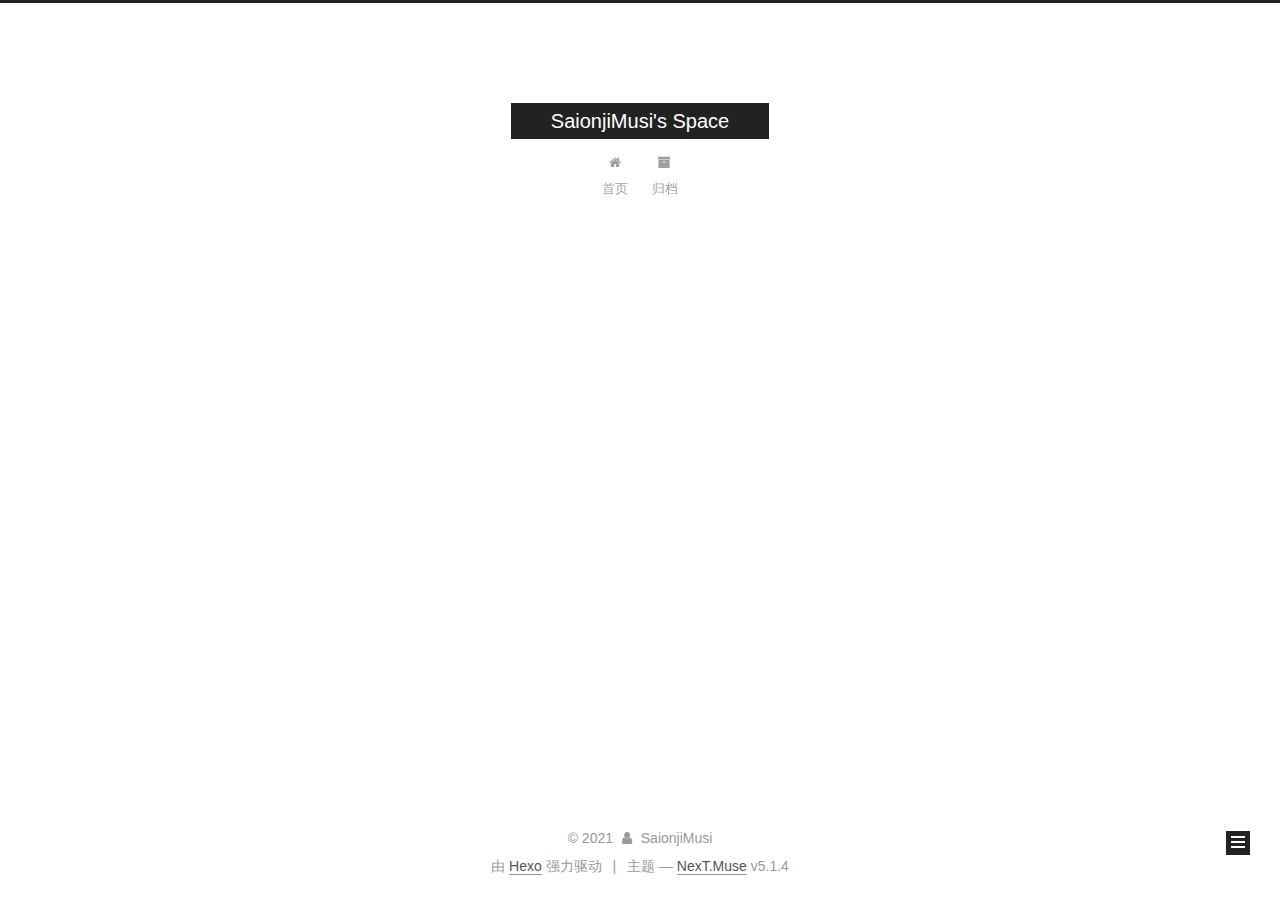
==== commit d79b1813: "Site updated: 2021-11-20 15:57:12" ====
--- a/archives/index.html
+++ b/archives/index.html
@@ -229,7 +229,7 @@
         
           
         
-        嗯..! 目前共计 1 篇日志。 继续努力。
+        嗯..! 目前共计 2 篇日志。 继续努力。
       </span>
 
       
@@ -253,7 +253,44 @@
 
       <h2 class="post-title">
         
-            <a class="post-title-link" href="/2021/11/20/hello-world/" itemprop="url">
+            <a class="post-title-link" href="/2021/11/20/Hello-World/" itemprop="url">
+              
+                <span itemprop="name">Hello World!</span>
+              
+            </a>
+        
+      </h2>
+
+      <div class="post-meta">
+        <time class="post-time" itemprop="dateCreated"
+              datetime="2021-11-20T15:44:59+08:00"
+              content="2021-11-20" >
+          11-20
+        </time>
+      </div>
+
+    </header>
+  </article>
+
+
+
+      
+
+        
+        
+        
+
+        
+        
+
+        
+
+  <article class="post post-type-normal" itemscope itemtype="http://schema.org/Article">
+    <header class="post-header">
+
+      <h2 class="post-title">
+        
+            <a class="post-title-link" href="/2021/11/20/default/" itemprop="url">
               
                 <span itemprop="name">Hello World</span>
               
@@ -327,7 +364,7 @@
               
                 <a href="/archives/%20%7C%7C%20archive">
               
-                  <span class="site-state-item-count">1</span>
+                  <span class="site-state-item-count">2</span>
                   <span class="site-state-item-name">日志</span>
                 </a>
               </div>
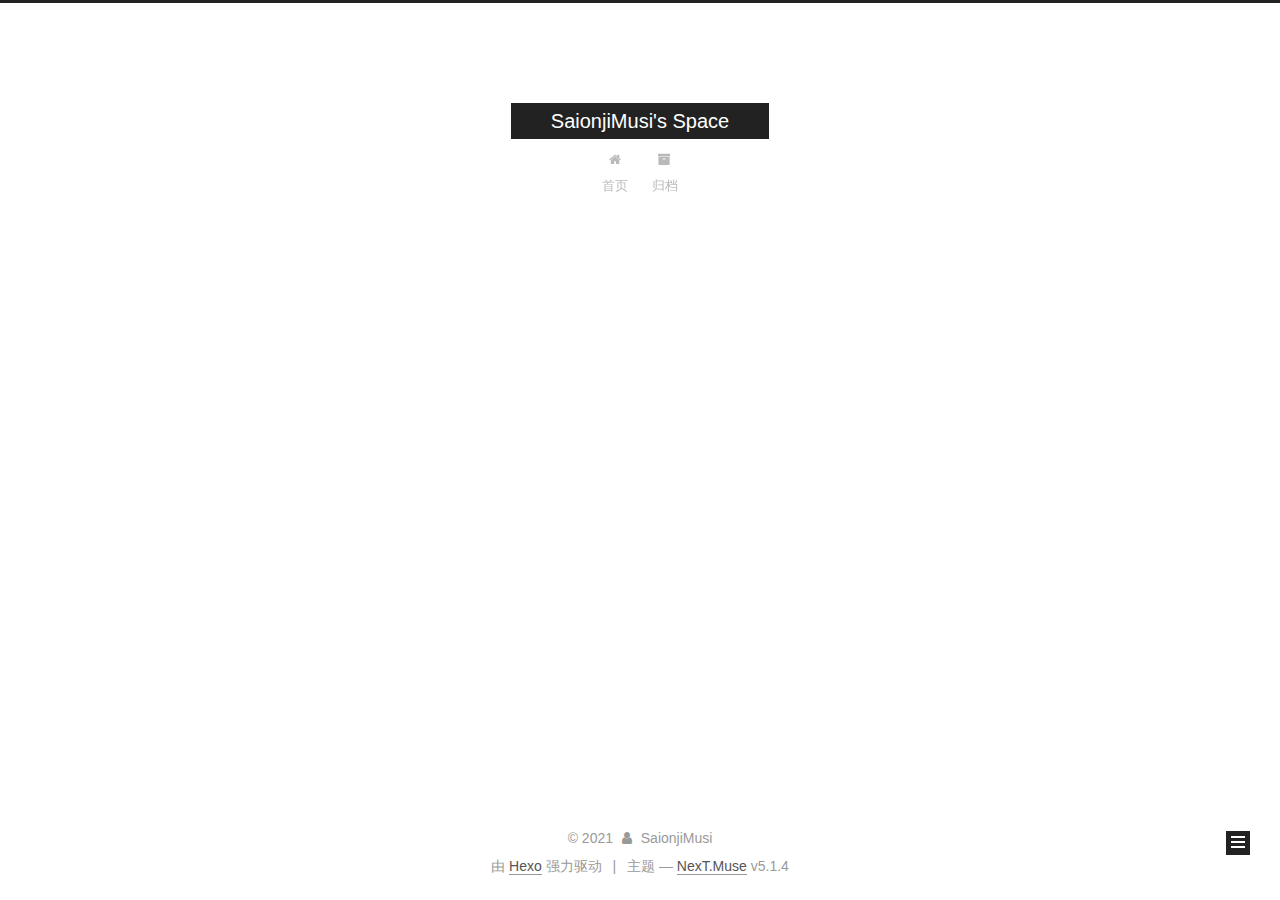
==== commit cea51efe: "Site updated: 2021-11-20 17:21:57" ====
--- a/archives/index.html
+++ b/archives/index.html
@@ -229,7 +229,7 @@
         
           
         
-        嗯..! 目前共计 2 篇日志。 继续努力。
+        嗯..! 目前共计 1 篇日志。 继续努力。
       </span>
 
       
@@ -276,43 +276,6 @@
 
       
 
-        
-        
-        
-
-        
-        
-
-        
-
-  <article class="post post-type-normal" itemscope itemtype="http://schema.org/Article">
-    <header class="post-header">
-
-      <h2 class="post-title">
-        
-            <a class="post-title-link" href="/2021/11/20/default/" itemprop="url">
-              
-                <span itemprop="name">Hello World</span>
-              
-            </a>
-        
-      </h2>
-
-      <div class="post-meta">
-        <time class="post-time" itemprop="dateCreated"
-              datetime="2021-11-20T13:20:14+08:00"
-              content="2021-11-20" >
-          11-20
-        </time>
-      </div>
-
-    </header>
-  </article>
-
-
-
-      
-
     </div>
   </div>
   
@@ -364,7 +327,7 @@
               
                 <a href="/archives/%20%7C%7C%20archive">
               
-                  <span class="site-state-item-count">2</span>
+                  <span class="site-state-item-count">1</span>
                   <span class="site-state-item-name">日志</span>
                 </a>
               </div>
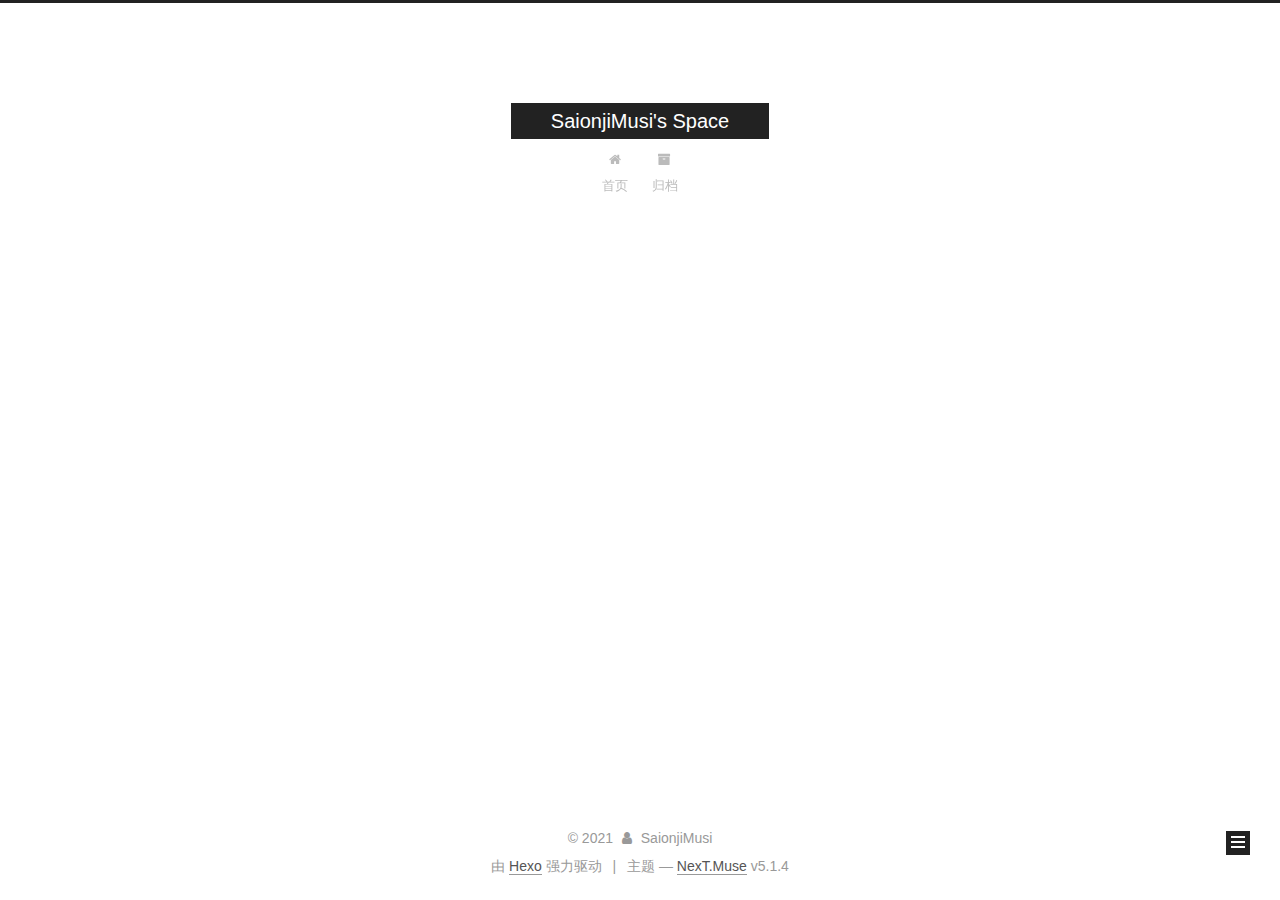
==== commit 86b8d07a: "Site updated: 2021-11-20 18:41:27" ====
--- a/archives/index.html
+++ b/archives/index.html
@@ -325,7 +325,7 @@
             
               <div class="site-state-item site-state-posts">
               
-                <a href="/archives/%20%7C%7C%20archive">
+                <a href="/archives/%20%7C%7Carchive">
               
                   <span class="site-state-item-count">1</span>
                   <span class="site-state-item-name">日志</span>
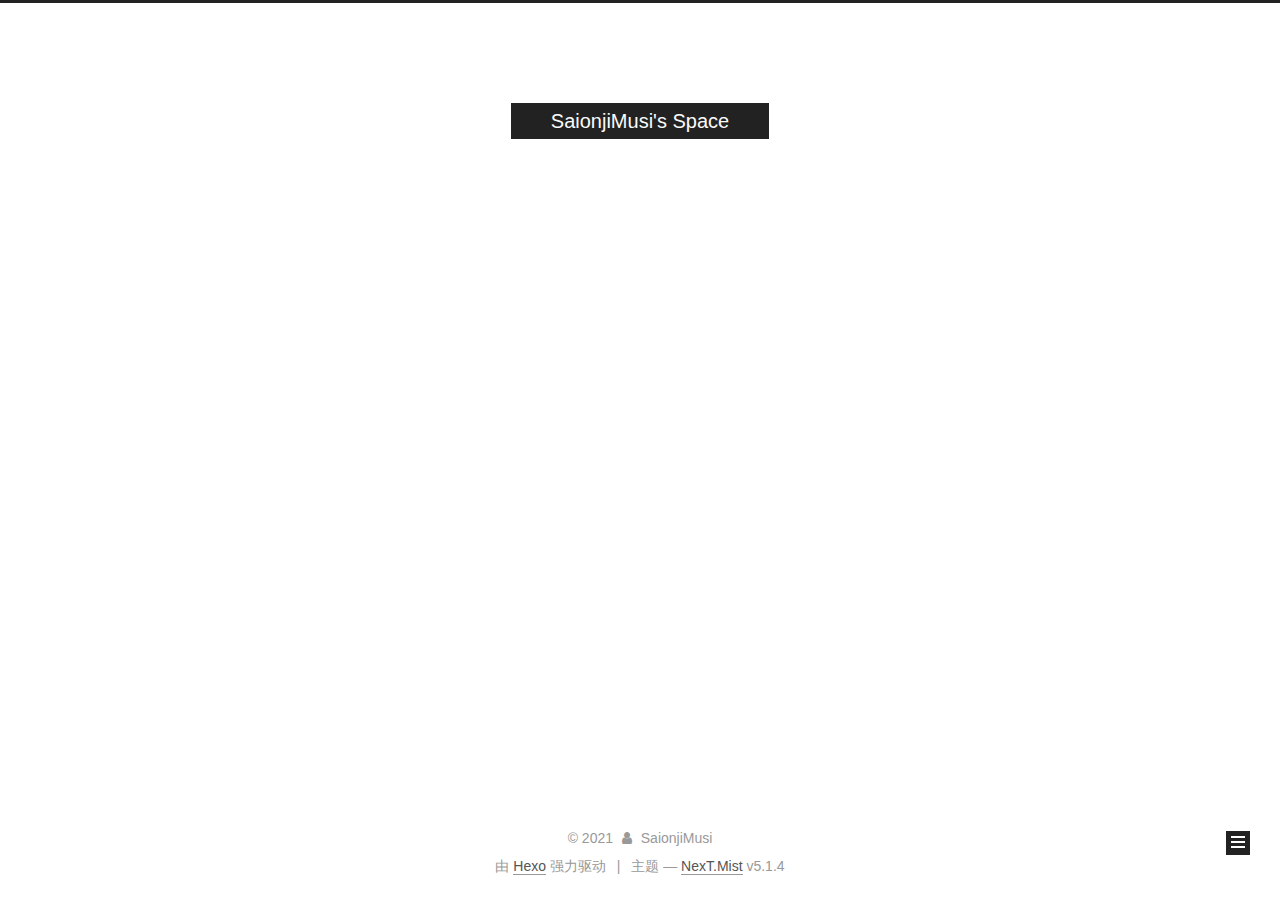
==== commit 84667b20: "Site updated: 2021-11-20 19:47:36" ====
--- a/archives/index.html
+++ b/archives/index.html
@@ -5,7 +5,7 @@
   
 
 
-<html class="theme-next muse use-motion" lang="zh-Hans">
+<html class="theme-next mist use-motion" lang="zh-Hans">
 <head>
   <meta charset="UTF-8"/>
 <meta http-equiv="X-UA-Compatible" content="IE=edge" />
@@ -95,7 +95,7 @@
   var NexT = window.NexT || {};
   var CONFIG = {
     root: '',
-    scheme: 'Muse',
+    scheme: 'Mist',
     version: '5.1.4',
     sidebar: {"position":"left","display":"post","offset":12,"b2t":false,"scrollpercent":false,"onmobile":false},
     fancybox: true,
@@ -179,7 +179,7 @@
       
         
         <li class="menu-item menu-item-home">
-          <a href="/%20" rel="section">
+          <a href="/" rel="section">
             
               <i class="menu-item-icon fa fa-fw fa-home"></i> <br />
             
@@ -189,7 +189,7 @@
       
         
         <li class="menu-item menu-item-archives">
-          <a href="/archives/%20" rel="section">
+          <a href="/archives/" rel="section">
             
               <i class="menu-item-icon fa fa-fw fa-archive"></i> <br />
             
@@ -325,7 +325,7 @@
             
               <div class="site-state-item site-state-posts">
               
-                <a href="/archives/%20%7C%7Carchive">
+                <a href="/archives/%7C%7C%20archive">
               
                   <span class="site-state-item-count">1</span>
                   <span class="site-state-item-name">日志</span>
@@ -386,7 +386,7 @@
 
 
 
-  <div class="theme-info">主题 &mdash; <a class="theme-link" target="_blank" href="https://github.com/iissnan/hexo-theme-next">NexT.Muse</a> v5.1.4</div>
+  <div class="theme-info">主题 &mdash; <a class="theme-link" target="_blank" href="https://github.com/iissnan/hexo-theme-next">NexT.Mist</a> v5.1.4</div>
 
 
 
--- a/css/main.css
+++ b/css/main.css
@@ -1822,7 +1822,7 @@
   width: 4px;
   height: 4px;
   border-radius: 50%;
-  background: #6f7004;
+  background: #ff6fb3;
 }
 .links-of-blogroll {
   font-size: 13px;
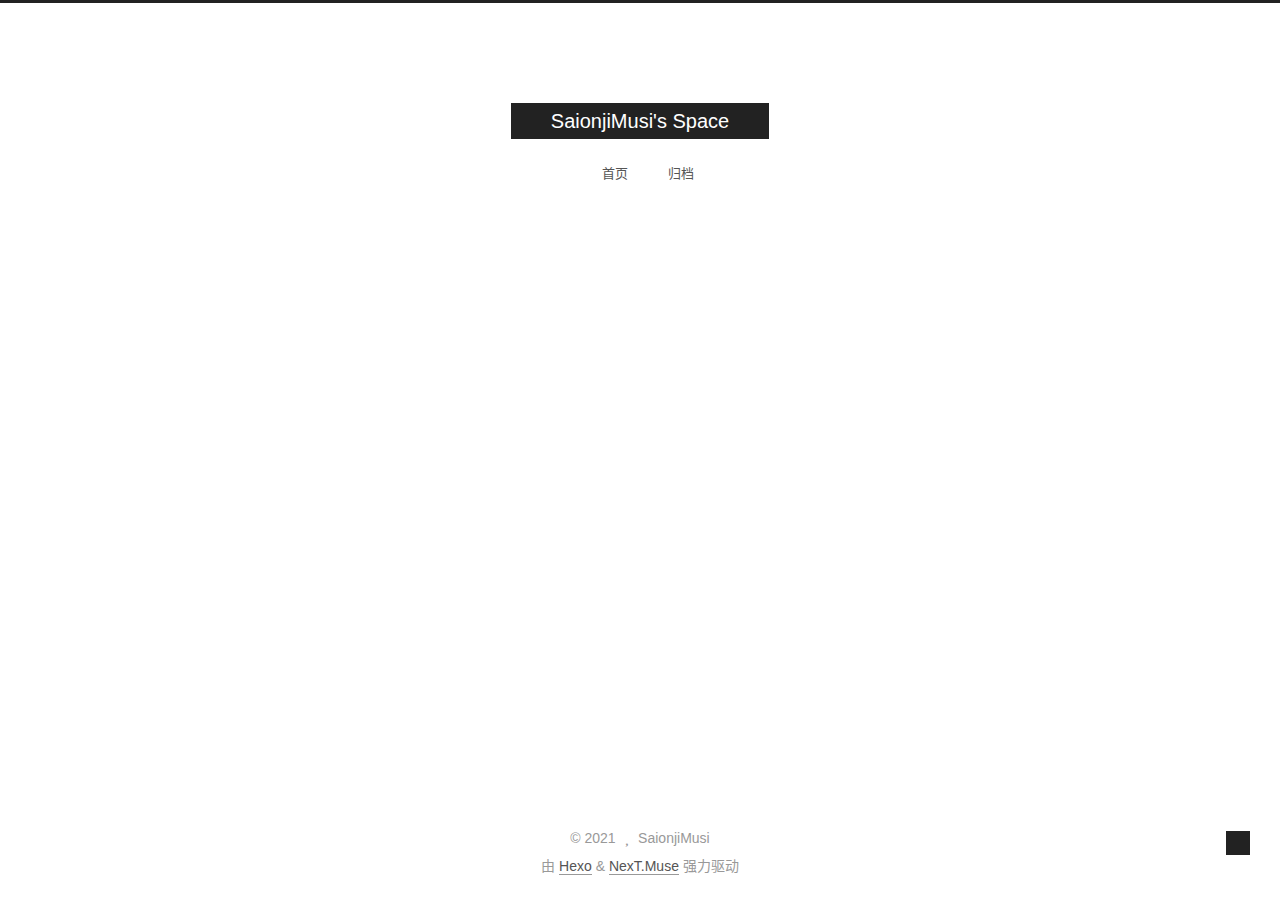
==== commit 8bad1386: "Site updated: 2021-11-20 20:16:51" ====
--- a/archives/index.html
+++ b/archives/index.html
@@ -1,128 +1,48 @@
 <!DOCTYPE html>
-
-
-
-  
-
-
-<html class="theme-next mist use-motion" lang="zh-Hans">
+<html lang="zh-CN">
 <head>
-  <meta charset="UTF-8"/>
-<meta http-equiv="X-UA-Compatible" content="IE=edge" />
-<meta name="viewport" content="width=device-width, initial-scale=1, maximum-scale=1"/>
+  <meta charset="UTF-8">
+<meta name="viewport" content="width=device-width, initial-scale=1, maximum-scale=2">
 <meta name="theme-color" content="#222">
-
-
-
-
-
-
-
-
-
-<meta http-equiv="Cache-Control" content="no-transform" />
-<meta http-equiv="Cache-Control" content="no-siteapp" />
-
-
-
-
-
-
-
-
-
-
-
-
-
-
-
-
-  
-  
-  <link href="/lib/fancybox/source/jquery.fancybox.css?v=2.1.5" rel="stylesheet" type="text/css" />
-
-
-
-
-
-
-
-<link href="/lib/font-awesome/css/font-awesome.min.css?v=4.6.2" rel="stylesheet" type="text/css" />
-
-<link href="/css/main.css?v=5.1.4" rel="stylesheet" type="text/css" />
-
-
-  <link rel="apple-touch-icon" sizes="180x180" href="/images/apple-touch-icon-next.png?v=5.1.4">
-
-
-  <link rel="icon" type="image/png" sizes="32x32" href="/images/favicon-32x32-next.png?v=5.1.4">
-
-
-  <link rel="icon" type="image/png" sizes="16x16" href="/images/favicon-16x16-next.png?v=5.1.4">
-
-
-  <link rel="mask-icon" href="/images/logo.svg?v=5.1.4" color="#222">
-
-
-
-
-
-  <meta name="keywords" content="Hexo, NexT" />
-
-
-
-
-
-
-
-
-
-
-<meta name="description" content="Everyday is new day!">
+<meta name="generator" content="Hexo 5.4.0">
+  <link rel="apple-touch-icon" sizes="180x180" href="/images/apple-touch-icon-next.png">
+  <link rel="icon" type="image/png" sizes="32x32" href="/images/favicon-32x32-next.png">
+  <link rel="icon" type="image/png" sizes="16x16" href="/images/favicon-16x16-next.png">
+  <link rel="mask-icon" href="/images/logo.svg" color="#222">
+
+<link rel="stylesheet" href="/css/main.css">
+
+
+<link rel="stylesheet" href="/lib/font-awesome/css/all.min.css">
+
+<script id="hexo-configurations">
+    var NexT = window.NexT || {};
+    var CONFIG = {"hostname":"example.com","root":"/","scheme":"Muse","version":"7.8.0","exturl":false,"sidebar":{"position":"left","display":"post","padding":18,"offset":12,"onmobile":false},"copycode":{"enable":false,"show_result":false,"style":null},"back2top":{"enable":true,"sidebar":false,"scrollpercent":false},"bookmark":{"enable":false,"color":"#222","save":"auto"},"fancybox":false,"mediumzoom":false,"lazyload":false,"pangu":false,"comments":{"style":"tabs","active":null,"storage":true,"lazyload":false,"nav":null},"algolia":{"hits":{"per_page":10},"labels":{"input_placeholder":"Search for Posts","hits_empty":"We didn't find any results for the search: ${query}","hits_stats":"${hits} results found in ${time} ms"}},"localsearch":{"enable":false,"trigger":"auto","top_n_per_article":1,"unescape":false,"preload":false},"motion":{"enable":true,"async":false,"transition":{"post_block":"fadeIn","post_header":"slideDownIn","post_body":"slideDownIn","coll_header":"slideLeftIn","sidebar":"slideUpIn"}}};
+  </script>
+
+  <meta name="description" content="Everyday is new day!">
 <meta property="og:type" content="website">
 <meta property="og:title" content="SaionjiMusi&#39;s Space">
 <meta property="og:url" content="http://example.com/archives/index.html">
 <meta property="og:site_name" content="SaionjiMusi&#39;s Space">
 <meta property="og:description" content="Everyday is new day!">
-<meta property="og:locale">
+<meta property="og:locale" content="zh_CN">
 <meta property="article:author" content="SaionjiMusi">
 <meta name="twitter:card" content="summary">
 
-
-
-<script type="text/javascript" id="hexo.configurations">
-  var NexT = window.NexT || {};
-  var CONFIG = {
-    root: '',
-    scheme: 'Mist',
-    version: '5.1.4',
-    sidebar: {"position":"left","display":"post","offset":12,"b2t":false,"scrollpercent":false,"onmobile":false},
-    fancybox: true,
-    tabs: true,
-    motion: {"enable":true,"async":false,"transition":{"post_block":"fadeIn","post_header":"slideDownIn","post_body":"slideDownIn","coll_header":"slideLeftIn","sidebar":"slideUpIn"}},
-    duoshuo: {
-      userId: '0',
-      author: '博主'
-    },
-    algolia: {
-      applicationID: '',
-      apiKey: '',
-      indexName: '',
-      hits: {"per_page":10},
-      labels: {"input_placeholder":"Search for Posts","hits_empty":"We didn't find any results for the search: ${query}","hits_stats":"${hits} results found in ${time} ms"}
-    }
+<link rel="canonical" href="http://example.com/archives/">
+
+
+<script id="page-configurations">
+  // https://hexo.io/docs/variables.html
+  CONFIG.page = {
+    sidebar: "",
+    isHome : false,
+    isPost : false,
+    lang   : 'zh-CN'
   };
 </script>
 
-
-
-  <link rel="canonical" href="http://example.com/archives/"/>
-
-
-
-
-
   <title>归档 | SaionjiMusi's Space</title>
   
 
@@ -131,151 +51,134 @@
 
 
 
-
-
-<meta name="generator" content="Hexo 5.4.0"></head>
-
-<body itemscope itemtype="http://schema.org/WebPage" lang="zh-Hans">
-
-  
-  
+  <noscript>
+  <style>
+  .use-motion .brand,
+  .use-motion .menu-item,
+  .sidebar-inner,
+  .use-motion .post-block,
+  .use-motion .pagination,
+  .use-motion .comments,
+  .use-motion .post-header,
+  .use-motion .post-body,
+  .use-motion .collection-header { opacity: initial; }
+
+  .use-motion .site-title,
+  .use-motion .site-subtitle {
+    opacity: initial;
+    top: initial;
+  }
+
+  .use-motion .logo-line-before i { left: initial; }
+  .use-motion .logo-line-after i { right: initial; }
+  </style>
+</noscript>
+
+</head>
+
+<body itemscope itemtype="http://schema.org/WebPage">
+  <div class="container use-motion">
+    <div class="headband"></div>
+
+    <header class="header" itemscope itemtype="http://schema.org/WPHeader">
+      <div class="header-inner"><div class="site-brand-container">
+  <div class="site-nav-toggle">
+    <div class="toggle" aria-label="切换导航栏">
+      <span class="toggle-line toggle-line-first"></span>
+      <span class="toggle-line toggle-line-middle"></span>
+      <span class="toggle-line toggle-line-last"></span>
+    </div>
+  </div>
+
+  <div class="site-meta">
+
+    <a href="/" class="brand" rel="start">
+      <span class="logo-line-before"><i></i></span>
+      <h1 class="site-title">SaionjiMusi's Space</h1>
+      <span class="logo-line-after"><i></i></span>
+    </a>
+  </div>
+
+  <div class="site-nav-right">
+    <div class="toggle popup-trigger">
+    </div>
+  </div>
+</div>
+
+
+
+
+<nav class="site-nav">
+  <ul id="menu" class="main-menu menu">
+        <li class="menu-item menu-item-home">
+
+    <a href="/" rel="section"><i class="fa fa-home fa-fw"></i>首页</a>
+
+  </li>
+        <li class="menu-item menu-item-archives">
+
+    <a href="/archives/" rel="section"><i class="fa fa-archive fa-fw"></i>归档</a>
+
+  </li>
+  </ul>
+</nav>
+
+
+
+
+</div>
+    </header>
+
     
-  
-
-  <div class="container sidebar-position-left page-archive">
-    <div class="headband"></div>
-
-    <header id="header" class="header" itemscope itemtype="http://schema.org/WPHeader">
-      <div class="header-inner"><div class="site-brand-wrapper">
-  <div class="site-meta ">
-    
-
-    <div class="custom-logo-site-title">
-      <a href="/"  class="brand" rel="start">
-        <span class="logo-line-before"><i></i></span>
-        <span class="site-title">SaionjiMusi's Space</span>
-        <span class="logo-line-after"><i></i></span>
-      </a>
-    </div>
-      
-        <p class="site-subtitle"></p>
-      
-  </div>
-
-  <div class="site-nav-toggle">
-    <button>
-      <span class="btn-bar"></span>
-      <span class="btn-bar"></span>
-      <span class="btn-bar"></span>
-    </button>
-  </div>
-</div>
-
-<nav class="site-nav">
-  
-
-  
-    <ul id="menu" class="menu">
-      
-        
-        <li class="menu-item menu-item-home">
-          <a href="/" rel="section">
-            
-              <i class="menu-item-icon fa fa-fw fa-home"></i> <br />
-            
-            首页
-          </a>
-        </li>
-      
-        
-        <li class="menu-item menu-item-archives">
-          <a href="/archives/" rel="section">
-            
-              <i class="menu-item-icon fa fa-fw fa-archive"></i> <br />
-            
-            归档
-          </a>
-        </li>
-      
-
-      
-    </ul>
-  
-
-  
-</nav>
-
-
-
- </div>
-    </header>
-
-    <main id="main" class="main">
+  <div class="back-to-top">
+    <i class="fa fa-arrow-up"></i>
+    <span>0%</span>
+  </div>
+
+
+    <main class="main">
       <div class="main-inner">
         <div class="content-wrap">
-          <div id="content" class="content">
+          
+
+          <div class="content archive">
             
 
   
   
   
-  <div class="post-block archive">
-    <div id="posts" class="posts-collapse">
-      <span class="archive-move-on"></span>
-
-      <span class="archive-page-counter">
-        
-        
-        
-          
-        
-        嗯..! 目前共计 1 篇日志。 继续努力。
-      </span>
+  <div class="post-block">
+    <div class="posts-collapse">
+      <div class="collection-title">
+        <span class="collection-header">嗯..! 目前共计 1 篇日志。 继续努力。</span>
+      </div>
 
       
-
-        
-        
-        
-
-        
-          
-          <div class="collection-title">
-            <h1 class="archive-year" id="archive-year-2021">2021</h1>
-          </div>
-        
-        
-
-        
-
-  <article class="post post-type-normal" itemscope itemtype="http://schema.org/Article">
+    <div class="collection-year">
+      <span class="collection-header">2021</span>
+    </div>
+
+  <article itemscope itemtype="http://schema.org/Article">
     <header class="post-header">
 
-      <h2 class="post-title">
-        
-            <a class="post-title-link" href="/2021/11/20/Hello-World/" itemprop="url">
-              
-                <span itemprop="name">Hello World!</span>
-              
-            </a>
-        
-      </h2>
-
       <div class="post-meta">
-        <time class="post-time" itemprop="dateCreated"
+        <time itemprop="dateCreated"
               datetime="2021-11-20T15:44:59+08:00"
-              content="2021-11-20" >
+              content="2021-11-20">
           11-20
         </time>
       </div>
 
+      <div class="post-title">
+          <a class="post-title-link" href="/2021/11/20/Hello-World/" itemprop="url">
+            <span itemprop="name">Hello World!</span>
+          </a>
+      </div>
+
     </header>
   </article>
 
 
-
-      
-
     </div>
   </div>
   
@@ -289,107 +192,100 @@
           </div>
           
 
-
+<script>
+  window.addEventListener('tabs:register', () => {
+    let { activeClass } = CONFIG.comments;
+    if (CONFIG.comments.storage) {
+      activeClass = localStorage.getItem('comments_active') || activeClass;
+    }
+    if (activeClass) {
+      let activeTab = document.querySelector(`a[href="#comment-${activeClass}"]`);
+      if (activeTab) {
+        activeTab.click();
+      }
+    }
+  });
+  if (CONFIG.comments.storage) {
+    window.addEventListener('tabs:click', event => {
+      if (!event.target.matches('.tabs-comment .tab-content .tab-pane')) return;
+      let commentClass = event.target.classList[1];
+      localStorage.setItem('comments_active', commentClass);
+    });
+  }
+</script>
+
+        </div>
           
-
-        </div>
+  
+  <div class="toggle sidebar-toggle">
+    <span class="toggle-line toggle-line-first"></span>
+    <span class="toggle-line toggle-line-middle"></span>
+    <span class="toggle-line toggle-line-last"></span>
+  </div>
+
+  <aside class="sidebar">
+    <div class="sidebar-inner">
+
+      <ul class="sidebar-nav motion-element">
+        <li class="sidebar-nav-toc">
+          文章目录
+        </li>
+        <li class="sidebar-nav-overview">
+          站点概览
+        </li>
+      </ul>
+
+      <!--noindex-->
+      <div class="post-toc-wrap sidebar-panel">
+      </div>
+      <!--/noindex-->
+
+      <div class="site-overview-wrap sidebar-panel">
+        <div class="site-author motion-element" itemprop="author" itemscope itemtype="http://schema.org/Person">
+  <p class="site-author-name" itemprop="name">SaionjiMusi</p>
+  <div class="site-description" itemprop="description">Everyday is new day!</div>
+</div>
+<div class="site-state-wrap motion-element">
+  <nav class="site-state">
+      <div class="site-state-item site-state-posts">
+          <a href="/archives/">
         
-          
-  
-  <div class="sidebar-toggle">
-    <div class="sidebar-toggle-line-wrap">
-      <span class="sidebar-toggle-line sidebar-toggle-line-first"></span>
-      <span class="sidebar-toggle-line sidebar-toggle-line-middle"></span>
-      <span class="sidebar-toggle-line sidebar-toggle-line-last"></span>
-    </div>
-  </div>
-
-  <aside id="sidebar" class="sidebar">
-    
-    <div class="sidebar-inner">
-
-      
-
-      
-
-      <section class="site-overview-wrap sidebar-panel sidebar-panel-active">
-        <div class="site-overview">
-          <div class="site-author motion-element" itemprop="author" itemscope itemtype="http://schema.org/Person">
-            
-              <p class="site-author-name" itemprop="name"></p>
-              <p class="site-description motion-element" itemprop="description"></p>
-          </div>
-
-          <nav class="site-state motion-element">
-
-            
-              <div class="site-state-item site-state-posts">
-              
-                <a href="/archives/%7C%7C%20archive">
-              
-                  <span class="site-state-item-count">1</span>
-                  <span class="site-state-item-name">日志</span>
-                </a>
-              </div>
-            
-
-            
-
-            
-
-          </nav>
-
-          
-
-          
-
-          
-          
-
-          
-          
-
-          
-
-        </div>
-      </section>
-
-      
-
-      
+          <span class="site-state-item-count">1</span>
+          <span class="site-state-item-name">日志</span>
+        </a>
+      </div>
+  </nav>
+</div>
+
+
+
+      </div>
 
     </div>
   </aside>
-
-
+  <div id="sidebar-dimmer"></div>
+
+
+      </div>
+    </main>
+
+    <footer class="footer">
+      <div class="footer-inner">
         
-      </div>
-    </main>
-
-    <footer id="footer" class="footer">
-      <div class="footer-inner">
-        <div class="copyright">&copy; <span itemprop="copyrightYear">2021</span>
+
+        
+
+<div class="copyright">
+  
+  &copy; 
+  <span itemprop="copyrightYear">2021</span>
   <span class="with-love">
-    <i class="fa fa-user"></i>
+    <i class="fa fa-heart"></i>
   </span>
   <span class="author" itemprop="copyrightHolder">SaionjiMusi</span>
-
-  
-</div>
-
-
-  <div class="powered-by">由 <a class="theme-link" target="_blank" href="https://hexo.io">Hexo</a> 强力驱动</div>
-
-
-
-  <span class="post-meta-divider">|</span>
-
-
-
-  <div class="theme-info">主题 &mdash; <a class="theme-link" target="_blank" href="https://github.com/iissnan/hexo-theme-next">NexT.Mist</a> v5.1.4</div>
-
-
-
+</div>
+  <div class="powered-by">由 <a href="https://hexo.io/" class="theme-link" rel="noopener" target="_blank">Hexo</a> & <a href="https://muse.theme-next.org/" class="theme-link" rel="noopener" target="_blank">NexT.Muse</a> 强力驱动
+  </div>
 
         
 
@@ -399,151 +295,44 @@
 
 
 
-        
+
       </div>
     </footer>
-
-    
-      <div class="back-to-top">
-        <i class="fa fa-arrow-up"></i>
-        
-      </div>
-    
-
-    
-
-  </div>
-
-  
-
-<script type="text/javascript">
-  if (Object.prototype.toString.call(window.Promise) !== '[object Function]') {
-    window.Promise = null;
-  }
-</script>
-
-
-
-
-
-
-
-
-
-  
-
-
-
-
-
-
-
-
-
-
-
-
-  
-  
-    <script type="text/javascript" src="/lib/jquery/index.js?v=2.1.3"></script>
-  
-
-  
-  
-    <script type="text/javascript" src="/lib/fastclick/lib/fastclick.min.js?v=1.0.6"></script>
-  
-
-  
-  
-    <script type="text/javascript" src="/lib/jquery_lazyload/jquery.lazyload.js?v=1.9.7"></script>
-  
-
-  
-  
-    <script type="text/javascript" src="/lib/velocity/velocity.min.js?v=1.2.1"></script>
-  
-
-  
-  
-    <script type="text/javascript" src="/lib/velocity/velocity.ui.min.js?v=1.2.1"></script>
-  
-
-  
-  
-    <script type="text/javascript" src="/lib/fancybox/source/jquery.fancybox.pack.js?v=2.1.5"></script>
-  
-
-
-  
-
-
-  <script type="text/javascript" src="/js/src/utils.js?v=5.1.4"></script>
-
-  <script type="text/javascript" src="/js/src/motion.js?v=5.1.4"></script>
-
-
-
-  
-  
-
-  
-
-  
-
-
-  <script type="text/javascript" src="/js/src/bootstrap.js?v=5.1.4"></script>
-
-
-
-  
-
-
-  
-
-
-
-
-	
-
-
-
-
-
-  
-
-
-
-
-
-  
-
-
-
-
-
-
-
-
-
-
-
-
-  
-
-
-
-
-
-  
-
-  
-
-  
-
-  
-  
-
-  
+  </div>
+
+  
+  <script src="/lib/anime.min.js"></script>
+  <script src="/lib/velocity/velocity.min.js"></script>
+  <script src="/lib/velocity/velocity.ui.min.js"></script>
+
+<script src="/js/utils.js"></script>
+
+<script src="/js/motion.js"></script>
+
+
+<script src="/js/schemes/muse.js"></script>
+
+
+<script src="/js/next-boot.js"></script>
+
+
+
+
+  
+
+
+
+
+
+
+
+
+
+
+
+
+
+
 
   
 
--- a/lib/font-awesome/css/all.min.css
+++ b/lib/font-awesome/css/all.min.css
@@ -0,0 +1,5 @@
+/*!
+ * Font Awesome Free 5.13.0 by @fontawesome - https://fontawesome.com
+ * License - https://fontawesome.com/license/free (Icons: CC BY 4.0, Fonts: SIL OFL 1.1, Code: MIT License)
+ */
+.fa,.fab,.fad,.fal,.far,.fas{-moz-osx-font-smoothing:grayscale;-webkit-font-smoothing:antialiased;display:inline-block;font-style:normal;font-variant:normal;text-rendering:auto;line-height:1}.fa-lg{font-size:1.33333em;line-height:.75em;vertical-align:-.0667em}.fa-xs{font-size:.75em}.fa-sm{font-size:.875em}.fa-1x{font-size:1em}.fa-2x{font-size:2em}.fa-3x{font-size:3em}.fa-4x{font-size:4em}.fa-5x{font-size:5em}.fa-6x{font-size:6em}.fa-7x{font-size:7em}.fa-8x{font-size:8em}.fa-9x{font-size:9em}.fa-10x{font-size:10em}.fa-fw{text-align:center;width:1.25em}.fa-ul{list-style-type:none;margin-left:2.5em;padding-left:0}.fa-ul>li{position:relative}.fa-li{left:-2em;position:absolute;text-align:center;width:2em;line-height:inherit}.fa-border{border:.08em solid #eee;border-radius:.1em;padding:.2em .25em .15em}.fa-pull-left{float:left}.fa-pull-right{float:right}.fa.fa-pull-left,.fab.fa-pull-left,.fal.fa-pull-left,.far.fa-pull-left,.fas.fa-pull-left{margin-right:.3em}.fa.fa-pull-right,.fab.fa-pull-right,.fal.fa-pull-right,.far.fa-pull-right,.fas.fa-pull-right{margin-left:.3em}.fa-spin{-webkit-animation:fa-spin 2s linear infinite;animation:fa-spin 2s linear infinite}.fa-pulse{-webkit-animation:fa-spin 1s steps(8) infinite;animation:fa-spin 1s steps(8) infinite}@-webkit-keyframes fa-spin{0%{-webkit-transform:rotate(0deg);transform:rotate(0deg)}to{-webkit-transform:rotate(1turn);transform:rotate(1turn)}}@keyframes fa-spin{0%{-webkit-transform:rotate(0deg);transform:rotate(0deg)}to{-webkit-transform:rotate(1turn);transform:rotate(1turn)}}.fa-rotate-90{-ms-filter:"progid:DXImageTransform.Microsoft.BasicImage(rotation=1)";-webkit-transform:rotate(90deg);transform:rotate(90deg)}.fa-rotate-180{-ms-filter:"progid:DXImageTransform.Microsoft.BasicImage(rotation=2)";-webkit-transform:rotate(180deg);transform:rotate(180deg)}.fa-rotate-270{-ms-filter:"progid:DXImageTransform.Microsoft.BasicImage(rotation=3)";-webkit-transform:rotate(270deg);transform:rotate(270deg)}.fa-flip-horizontal{-ms-filter:"progid:DXImageTransform.Microsoft.BasicImage(rotation=0, mirror=1)";-webkit-transform:scaleX(-1);transform:scaleX(-1)}.fa-flip-vertical{-webkit-transform:scaleY(-1);transform:scaleY(-1)}.fa-flip-both,.fa-flip-horizontal.fa-flip-vertical,.fa-flip-vertical{-ms-filter:"progid:DXImageTransform.Microsoft.BasicImage(rotation=2, mirror=1)"}.fa-flip-both,.fa-flip-horizontal.fa-flip-vertical{-webkit-transform:scale(-1);transform:scale(-1)}:root .fa-flip-both,:root .fa-flip-horizontal,:root .fa-flip-vertical,:root .fa-rotate-90,:root .fa-rotate-180,:root .fa-rotate-270{-webkit-filter:none;filter:none}.fa-stack{display:inline-block;height:2em;line-height:2em;position:relative;vertical-align:middle;width:2.5em}.fa-stack-1x,.fa-stack-2x{left:0;position:absolute;text-align:center;width:100%}.fa-stack-1x{line-height:inherit}.fa-stack-2x{font-size:2em}.fa-inverse{color:#fff}.fa-500px:before{content:"\f26e"}.fa-accessible-icon:before{content:"\f368"}.fa-accusoft:before{content:"\f369"}.fa-acquisitions-incorporated:before{content:"\f6af"}.fa-ad:before{content:"\f641"}.fa-address-book:before{content:"\f2b9"}.fa-address-card:before{content:"\f2bb"}.fa-adjust:before{content:"\f042"}.fa-adn:before{content:"\f170"}.fa-adobe:before{content:"\f778"}.fa-adversal:before{content:"\f36a"}.fa-affiliatetheme:before{content:"\f36b"}.fa-air-freshener:before{content:"\f5d0"}.fa-airbnb:before{content:"\f834"}.fa-algolia:before{content:"\f36c"}.fa-align-center:before{content:"\f037"}.fa-align-justify:before{content:"\f039"}.fa-align-left:before{content:"\f036"}.fa-align-right:before{content:"\f038"}.fa-alipay:before{content:"\f642"}.fa-allergies:before{content:"\f461"}.fa-amazon:before{content:"\f270"}.fa-amazon-pay:before{content:"\f42c"}.fa-ambulance:before{content:"\f0f9"}.fa-american-sign-language-interpreting:before{content:"\f2a3"}.fa-amilia:before{content:"\f36d"}.fa-anchor:before{content:"\f13d"}.fa-android:before{content:"\f17b"}.fa-angellist:before{content:"\f209"}.fa-angle-double-down:before{content:"\f103"}.fa-angle-double-left:before{content:"\f100"}.fa-angle-double-right:before{content:"\f101"}.fa-angle-double-up:before{content:"\f102"}.fa-angle-down:before{content:"\f107"}.fa-angle-left:before{content:"\f104"}.fa-angle-right:before{content:"\f105"}.fa-angle-up:before{content:"\f106"}.fa-angry:before{content:"\f556"}.fa-angrycreative:before{content:"\f36e"}.fa-angular:before{content:"\f420"}.fa-ankh:before{content:"\f644"}.fa-app-store:before{content:"\f36f"}.fa-app-store-ios:before{content:"\f370"}.fa-apper:before{content:"\f371"}.fa-apple:before{content:"\f179"}.fa-apple-alt:before{content:"\f5d1"}.fa-apple-pay:before{content:"\f415"}.fa-archive:before{content:"\f187"}.fa-archway:before{content:"\f557"}.fa-arrow-alt-circle-down:before{content:"\f358"}.fa-arrow-alt-circle-left:before{content:"\f359"}.fa-arrow-alt-circle-right:before{content:"\f35a"}.fa-arrow-alt-circle-up:before{content:"\f35b"}.fa-arrow-circle-down:before{content:"\f0ab"}.fa-arrow-circle-left:before{content:"\f0a8"}.fa-arrow-circle-right:before{content:"\f0a9"}.fa-arrow-circle-up:before{content:"\f0aa"}.fa-arrow-down:before{content:"\f063"}.fa-arrow-left:before{content:"\f060"}.fa-arrow-right:before{content:"\f061"}.fa-arrow-up:before{content:"\f062"}.fa-arrows-alt:before{content:"\f0b2"}.fa-arrows-alt-h:before{content:"\f337"}.fa-arrows-alt-v:before{content:"\f338"}.fa-artstation:before{content:"\f77a"}.fa-assistive-listening-systems:before{content:"\f2a2"}.fa-asterisk:before{content:"\f069"}.fa-asymmetrik:before{content:"\f372"}.fa-at:before{content:"\f1fa"}.fa-atlas:before{content:"\f558"}.fa-atlassian:before{content:"\f77b"}.fa-atom:before{content:"\f5d2"}.fa-audible:before{content:"\f373"}.fa-audio-description:before{content:"\f29e"}.fa-autoprefixer:before{content:"\f41c"}.fa-avianex:before{content:"\f374"}.fa-aviato:before{content:"\f421"}.fa-award:before{content:"\f559"}.fa-aws:before{content:"\f375"}.fa-baby:before{content:"\f77c"}.fa-baby-carriage:before{content:"\f77d"}.fa-backspace:before{content:"\f55a"}.fa-backward:before{content:"\f04a"}.fa-bacon:before{content:"\f7e5"}.fa-bahai:before{content:"\f666"}.fa-balance-scale:before{content:"\f24e"}.fa-balance-scale-left:before{content:"\f515"}.fa-balance-scale-right:before{content:"\f516"}.fa-ban:before{content:"\f05e"}.fa-band-aid:before{content:"\f462"}.fa-bandcamp:before{content:"\f2d5"}.fa-barcode:before{content:"\f02a"}.fa-bars:before{content:"\f0c9"}.fa-baseball-ball:before{content:"\f433"}.fa-basketball-ball:before{content:"\f434"}.fa-bath:before{content:"\f2cd"}.fa-battery-empty:before{content:"\f244"}.fa-battery-full:before{content:"\f240"}.fa-battery-half:before{content:"\f242"}.fa-battery-quarter:before{content:"\f243"}.fa-battery-three-quarters:before{content:"\f241"}.fa-battle-net:before{content:"\f835"}.fa-bed:before{content:"\f236"}.fa-beer:before{content:"\f0fc"}.fa-behance:before{content:"\f1b4"}.fa-behance-square:before{content:"\f1b5"}.fa-bell:before{content:"\f0f3"}.fa-bell-slash:before{content:"\f1f6"}.fa-bezier-curve:before{content:"\f55b"}.fa-bible:before{content:"\f647"}.fa-bicycle:before{content:"\f206"}.fa-biking:before{content:"\f84a"}.fa-bimobject:before{content:"\f378"}.fa-binoculars:before{content:"\f1e5"}.fa-biohazard:before{content:"\f780"}.fa-birthday-cake:before{content:"\f1fd"}.fa-bitbucket:before{content:"\f171"}.fa-bitcoin:before{content:"\f379"}.fa-bity:before{content:"\f37a"}.fa-black-tie:before{content:"\f27e"}.fa-blackberry:before{content:"\f37b"}.fa-blender:before{content:"\f517"}.fa-blender-phone:before{content:"\f6b6"}.fa-blind:before{content:"\f29d"}.fa-blog:before{content:"\f781"}.fa-blogger:before{content:"\f37c"}.fa-blogger-b:before{content:"\f37d"}.fa-bluetooth:before{content:"\f293"}.fa-bluetooth-b:before{content:"\f294"}.fa-bold:before{content:"\f032"}.fa-bolt:before{content:"\f0e7"}.fa-bomb:before{content:"\f1e2"}.fa-bone:before{content:"\f5d7"}.fa-bong:before{content:"\f55c"}.fa-book:before{content:"\f02d"}.fa-book-dead:before{content:"\f6b7"}.fa-book-medical:before{content:"\f7e6"}.fa-book-open:before{content:"\f518"}.fa-book-reader:before{content:"\f5da"}.fa-bookmark:before{content:"\f02e"}.fa-bootstrap:before{content:"\f836"}.fa-border-all:before{content:"\f84c"}.fa-border-none:before{content:"\f850"}.fa-border-style:before{content:"\f853"}.fa-bowling-ball:before{content:"\f436"}.fa-box:before{content:"\f466"}.fa-box-open:before{content:"\f49e"}.fa-box-tissue:before{content:"\f95b"}.fa-boxes:before{content:"\f468"}.fa-braille:before{content:"\f2a1"}.fa-brain:before{content:"\f5dc"}.fa-bread-slice:before{content:"\f7ec"}.fa-briefcase:before{content:"\f0b1"}.fa-briefcase-medical:before{content:"\f469"}.fa-broadcast-tower:before{content:"\f519"}.fa-broom:before{content:"\f51a"}.fa-brush:before{content:"\f55d"}.fa-btc:before{content:"\f15a"}.fa-buffer:before{content:"\f837"}.fa-bug:before{content:"\f188"}.fa-building:before{content:"\f1ad"}.fa-bullhorn:before{content:"\f0a1"}.fa-bullseye:before{content:"\f140"}.fa-burn:before{content:"\f46a"}.fa-buromobelexperte:before{content:"\f37f"}.fa-bus:before{content:"\f207"}.fa-bus-alt:before{content:"\f55e"}.fa-business-time:before{content:"\f64a"}.fa-buy-n-large:before{content:"\f8a6"}.fa-buysellads:before{content:"\f20d"}.fa-calculator:before{content:"\f1ec"}.fa-calendar:before{content:"\f133"}.fa-calendar-alt:before{content:"\f073"}.fa-calendar-check:before{content:"\f274"}.fa-calendar-day:before{content:"\f783"}.fa-calendar-minus:before{content:"\f272"}.fa-calendar-plus:before{content:"\f271"}.fa-calendar-times:before{content:"\f273"}.fa-calendar-week:before{content:"\f784"}.fa-camera:before{content:"\f030"}.fa-camera-retro:before{content:"\f083"}.fa-campground:before{content:"\f6bb"}.fa-canadian-maple-leaf:before{content:"\f785"}.fa-candy-cane:before{content:"\f786"}.fa-cannabis:before{content:"\f55f"}.fa-capsules:before{content:"\f46b"}.fa-car:before{content:"\f1b9"}.fa-car-alt:before{content:"\f5de"}.fa-car-battery:before{content:"\f5df"}.fa-car-crash:before{content:"\f5e1"}.fa-car-side:before{content:"\f5e4"}.fa-caravan:before{content:"\f8ff"}.fa-caret-down:before{content:"\f0d7"}.fa-caret-left:before{content:"\f0d9"}.fa-caret-right:before{content:"\f0da"}.fa-caret-square-down:before{content:"\f150"}.fa-caret-square-left:before{content:"\f191"}.fa-caret-square-right:before{content:"\f152"}.fa-caret-square-up:before{content:"\f151"}.fa-caret-up:before{content:"\f0d8"}.fa-carrot:before{content:"\f787"}.fa-cart-arrow-down:before{content:"\f218"}.fa-cart-plus:before{content:"\f217"}.fa-cash-register:before{content:"\f788"}.fa-cat:before{content:"\f6be"}.fa-cc-amazon-pay:before{content:"\f42d"}.fa-cc-amex:before{content:"\f1f3"}.fa-cc-apple-pay:before{content:"\f416"}.fa-cc-diners-club:before{content:"\f24c"}.fa-cc-discover:before{content:"\f1f2"}.fa-cc-jcb:before{content:"\f24b"}.fa-cc-mastercard:before{content:"\f1f1"}.fa-cc-paypal:before{content:"\f1f4"}.fa-cc-stripe:before{content:"\f1f5"}.fa-cc-visa:before{content:"\f1f0"}.fa-centercode:before{content:"\f380"}.fa-centos:before{content:"\f789"}.fa-certificate:before{content:"\f0a3"}.fa-chair:before{content:"\f6c0"}.fa-chalkboard:before{content:"\f51b"}.fa-chalkboard-teacher:before{content:"\f51c"}.fa-charging-station:before{content:"\f5e7"}.fa-chart-area:before{content:"\f1fe"}.fa-chart-bar:before{content:"\f080"}.fa-chart-line:before{content:"\f201"}.fa-chart-pie:before{content:"\f200"}.fa-check:before{content:"\f00c"}.fa-check-circle:before{content:"\f058"}.fa-check-double:before{content:"\f560"}.fa-check-square:before{content:"\f14a"}.fa-cheese:before{content:"\f7ef"}.fa-chess:before{content:"\f439"}.fa-chess-bishop:before{content:"\f43a"}.fa-chess-board:before{content:"\f43c"}.fa-chess-king:before{content:"\f43f"}.fa-chess-knight:before{content:"\f441"}.fa-chess-pawn:before{content:"\f443"}.fa-chess-queen:before{content:"\f445"}.fa-chess-rook:before{content:"\f447"}.fa-chevron-circle-down:before{content:"\f13a"}.fa-chevron-circle-left:before{content:"\f137"}.fa-chevron-circle-right:before{content:"\f138"}.fa-chevron-circle-up:before{content:"\f139"}.fa-chevron-down:before{content:"\f078"}.fa-chevron-left:before{content:"\f053"}.fa-chevron-right:before{content:"\f054"}.fa-chevron-up:before{content:"\f077"}.fa-child:before{content:"\f1ae"}.fa-chrome:before{content:"\f268"}.fa-chromecast:before{content:"\f838"}.fa-church:before{content:"\f51d"}.fa-circle:before{content:"\f111"}.fa-circle-notch:before{content:"\f1ce"}.fa-city:before{content:"\f64f"}.fa-clinic-medical:before{content:"\f7f2"}.fa-clipboard:before{content:"\f328"}.fa-clipboard-check:before{content:"\f46c"}.fa-clipboard-list:before{content:"\f46d"}.fa-clock:before{content:"\f017"}.fa-clone:before{content:"\f24d"}.fa-closed-captioning:before{content:"\f20a"}.fa-cloud:before{content:"\f0c2"}.fa-cloud-download-alt:before{content:"\f381"}.fa-cloud-meatball:before{content:"\f73b"}.fa-cloud-moon:before{content:"\f6c3"}.fa-cloud-moon-rain:before{content:"\f73c"}.fa-cloud-rain:before{content:"\f73d"}.fa-cloud-showers-heavy:before{content:"\f740"}.fa-cloud-sun:before{content:"\f6c4"}.fa-cloud-sun-rain:before{content:"\f743"}.fa-cloud-upload-alt:before{content:"\f382"}.fa-cloudscale:before{content:"\f383"}.fa-cloudsmith:before{content:"\f384"}.fa-cloudversify:before{content:"\f385"}.fa-cocktail:before{content:"\f561"}.fa-code:before{content:"\f121"}.fa-code-branch:before{content:"\f126"}.fa-codepen:before{content:"\f1cb"}.fa-codiepie:before{content:"\f284"}.fa-coffee:before{content:"\f0f4"}.fa-cog:before{content:"\f013"}.fa-cogs:before{content:"\f085"}.fa-coins:before{content:"\f51e"}.fa-columns:before{content:"\f0db"}.fa-comment:before{content:"\f075"}.fa-comment-alt:before{content:"\f27a"}.fa-comment-dollar:before{content:"\f651"}.fa-comment-dots:before{content:"\f4ad"}.fa-comment-medical:before{content:"\f7f5"}.fa-comment-slash:before{content:"\f4b3"}.fa-comments:before{content:"\f086"}.fa-comments-dollar:before{content:"\f653"}.fa-compact-disc:before{content:"\f51f"}.fa-compass:before{content:"\f14e"}.fa-compress:before{content:"\f066"}.fa-compress-alt:before{content:"\f422"}.fa-compress-arrows-alt:before{content:"\f78c"}.fa-concierge-bell:before{content:"\f562"}.fa-confluence:before{content:"\f78d"}.fa-connectdevelop:before{content:"\f20e"}.fa-contao:before{content:"\f26d"}.fa-cookie:before{content:"\f563"}.fa-cookie-bite:before{content:"\f564"}.fa-copy:before{content:"\f0c5"}.fa-copyright:before{content:"\f1f9"}.fa-cotton-bureau:before{content:"\f89e"}.fa-couch:before{content:"\f4b8"}.fa-cpanel:before{content:"\f388"}.fa-creative-commons:before{content:"\f25e"}.fa-creative-commons-by:before{content:"\f4e7"}.fa-creative-commons-nc:before{content:"\f4e8"}.fa-creative-commons-nc-eu:before{content:"\f4e9"}.fa-creative-commons-nc-jp:before{content:"\f4ea"}.fa-creative-commons-nd:before{content:"\f4eb"}.fa-creative-commons-pd:before{content:"\f4ec"}.fa-creative-commons-pd-alt:before{content:"\f4ed"}.fa-creative-commons-remix:before{content:"\f4ee"}.fa-creative-commons-sa:before{content:"\f4ef"}.fa-creative-commons-sampling:before{content:"\f4f0"}.fa-creative-commons-sampling-plus:before{content:"\f4f1"}.fa-creative-commons-share:before{content:"\f4f2"}.fa-creative-commons-zero:before{content:"\f4f3"}.fa-credit-card:before{content:"\f09d"}.fa-critical-role:before{content:"\f6c9"}.fa-crop:before{content:"\f125"}.fa-crop-alt:before{content:"\f565"}.fa-cross:before{content:"\f654"}.fa-crosshairs:before{content:"\f05b"}.fa-crow:before{content:"\f520"}.fa-crown:before{content:"\f521"}.fa-crutch:before{content:"\f7f7"}.fa-css3:before{content:"\f13c"}.fa-css3-alt:before{content:"\f38b"}.fa-cube:before{content:"\f1b2"}.fa-cubes:before{content:"\f1b3"}.fa-cut:before{content:"\f0c4"}.fa-cuttlefish:before{content:"\f38c"}.fa-d-and-d:before{content:"\f38d"}.fa-d-and-d-beyond:before{content:"\f6ca"}.fa-dailymotion:before{content:"\f952"}.fa-dashcube:before{content:"\f210"}.fa-database:before{content:"\f1c0"}.fa-deaf:before{content:"\f2a4"}.fa-delicious:before{content:"\f1a5"}.fa-democrat:before{content:"\f747"}.fa-deploydog:before{content:"\f38e"}.fa-deskpro:before{content:"\f38f"}.fa-desktop:before{content:"\f108"}.fa-dev:before{content:"\f6cc"}.fa-deviantart:before{content:"\f1bd"}.fa-dharmachakra:before{content:"\f655"}.fa-dhl:before{content:"\f790"}.fa-diagnoses:before{content:"\f470"}.fa-diaspora:before{content:"\f791"}.fa-dice:before{content:"\f522"}.fa-dice-d20:before{content:"\f6cf"}.fa-dice-d6:before{content:"\f6d1"}.fa-dice-five:before{content:"\f523"}.fa-dice-four:before{content:"\f524"}.fa-dice-one:before{content:"\f525"}.fa-dice-six:before{content:"\f526"}.fa-dice-three:before{content:"\f527"}.fa-dice-two:before{content:"\f528"}.fa-digg:before{content:"\f1a6"}.fa-digital-ocean:before{content:"\f391"}.fa-digital-tachograph:before{content:"\f566"}.fa-directions:before{content:"\f5eb"}.fa-discord:before{content:"\f392"}.fa-discourse:before{content:"\f393"}.fa-disease:before{content:"\f7fa"}.fa-divide:before{content:"\f529"}.fa-dizzy:before{content:"\f567"}.fa-dna:before{content:"\f471"}.fa-dochub:before{content:"\f394"}.fa-docker:before{content:"\f395"}.fa-dog:before{content:"\f6d3"}.fa-dollar-sign:before{content:"\f155"}.fa-dolly:before{content:"\f472"}.fa-dolly-flatbed:before{content:"\f474"}.fa-donate:before{content:"\f4b9"}.fa-door-closed:before{content:"\f52a"}.fa-door-open:before{content:"\f52b"}.fa-dot-circle:before{content:"\f192"}.fa-dove:before{content:"\f4ba"}.fa-download:before{content:"\f019"}.fa-draft2digital:before{content:"\f396"}.fa-drafting-compass:before{content:"\f568"}.fa-dragon:before{content:"\f6d5"}.fa-draw-polygon:before{content:"\f5ee"}.fa-dribbble:before{content:"\f17d"}.fa-dribbble-square:before{content:"\f397"}.fa-dropbox:before{content:"\f16b"}.fa-drum:before{content:"\f569"}.fa-drum-steelpan:before{content:"\f56a"}.fa-drumstick-bite:before{content:"\f6d7"}.fa-drupal:before{content:"\f1a9"}.fa-dumbbell:before{content:"\f44b"}.fa-dumpster:before{content:"\f793"}.fa-dumpster-fire:before{content:"\f794"}.fa-dungeon:before{content:"\f6d9"}.fa-dyalog:before{content:"\f399"}.fa-earlybirds:before{content:"\f39a"}.fa-ebay:before{content:"\f4f4"}.fa-edge:before{content:"\f282"}.fa-edit:before{content:"\f044"}.fa-egg:before{content:"\f7fb"}.fa-eject:before{content:"\f052"}.fa-elementor:before{content:"\f430"}.fa-ellipsis-h:before{content:"\f141"}.fa-ellipsis-v:before{content:"\f142"}.fa-ello:before{content:"\f5f1"}.fa-ember:before{content:"\f423"}.fa-empire:before{content:"\f1d1"}.fa-envelope:before{content:"\f0e0"}.fa-envelope-open:before{content:"\f2b6"}.fa-envelope-open-text:before{content:"\f658"}.fa-envelope-square:before{content:"\f199"}.fa-envira:before{content:"\f299"}.fa-equals:before{content:"\f52c"}.fa-eraser:before{content:"\f12d"}.fa-erlang:before{content:"\f39d"}.fa-ethereum:before{content:"\f42e"}.fa-ethernet:before{content:"\f796"}.fa-etsy:before{content:"\f2d7"}.fa-euro-sign:before{content:"\f153"}.fa-evernote:before{content:"\f839"}.fa-exchange-alt:before{content:"\f362"}.fa-exclamation:before{content:"\f12a"}.fa-exclamation-circle:before{content:"\f06a"}.fa-exclamation-triangle:before{content:"\f071"}.fa-expand:before{content:"\f065"}.fa-expand-alt:before{content:"\f424"}.fa-expand-arrows-alt:before{content:"\f31e"}.fa-expeditedssl:before{content:"\f23e"}.fa-external-link-alt:before{content:"\f35d"}.fa-external-link-square-alt:before{content:"\f360"}.fa-eye:before{content:"\f06e"}.fa-eye-dropper:before{content:"\f1fb"}.fa-eye-slash:before{content:"\f070"}.fa-facebook:before{content:"\f09a"}.fa-facebook-f:before{content:"\f39e"}.fa-facebook-messenger:before{content:"\f39f"}.fa-facebook-square:before{content:"\f082"}.fa-fan:before{content:"\f863"}.fa-fantasy-flight-games:before{content:"\f6dc"}.fa-fast-backward:before{content:"\f049"}.fa-fast-forward:before{content:"\f050"}.fa-faucet:before{content:"\f905"}.fa-fax:before{content:"\f1ac"}.fa-feather:before{content:"\f52d"}.fa-feather-alt:before{content:"\f56b"}.fa-fedex:before{content:"\f797"}.fa-fedora:before{content:"\f798"}.fa-female:before{content:"\f182"}.fa-fighter-jet:before{content:"\f0fb"}.fa-figma:before{content:"\f799"}.fa-file:before{content:"\f15b"}.fa-file-alt:before{content:"\f15c"}.fa-file-archive:before{content:"\f1c6"}.fa-file-audio:before{content:"\f1c7"}.fa-file-code:before{content:"\f1c9"}.fa-file-contract:before{content:"\f56c"}.fa-file-csv:before{content:"\f6dd"}.fa-file-download:before{content:"\f56d"}.fa-file-excel:before{content:"\f1c3"}.fa-file-export:before{content:"\f56e"}.fa-file-image:before{content:"\f1c5"}.fa-file-import:before{content:"\f56f"}.fa-file-invoice:before{content:"\f570"}.fa-file-invoice-dollar:before{content:"\f571"}.fa-file-medical:before{content:"\f477"}.fa-file-medical-alt:before{content:"\f478"}.fa-file-pdf:before{content:"\f1c1"}.fa-file-powerpoint:before{content:"\f1c4"}.fa-file-prescription:before{content:"\f572"}.fa-file-signature:before{content:"\f573"}.fa-file-upload:before{content:"\f574"}.fa-file-video:before{content:"\f1c8"}.fa-file-word:before{content:"\f1c2"}.fa-fill:before{content:"\f575"}.fa-fill-drip:before{content:"\f576"}.fa-film:before{content:"\f008"}.fa-filter:before{content:"\f0b0"}.fa-fingerprint:before{content:"\f577"}.fa-fire:before{content:"\f06d"}.fa-fire-alt:before{content:"\f7e4"}.fa-fire-extinguisher:before{content:"\f134"}.fa-firefox:before{content:"\f269"}.fa-firefox-browser:before{content:"\f907"}.fa-first-aid:before{content:"\f479"}.fa-first-order:before{content:"\f2b0"}.fa-first-order-alt:before{content:"\f50a"}.fa-firstdraft:before{content:"\f3a1"}.fa-fish:before{content:"\f578"}.fa-fist-raised:before{content:"\f6de"}.fa-flag:before{content:"\f024"}.fa-flag-checkered:before{content:"\f11e"}.fa-flag-usa:before{content:"\f74d"}.fa-flask:before{content:"\f0c3"}.fa-flickr:before{content:"\f16e"}.fa-flipboard:before{content:"\f44d"}.fa-flushed:before{content:"\f579"}.fa-fly:before{content:"\f417"}.fa-folder:before{content:"\f07b"}.fa-folder-minus:before{content:"\f65d"}.fa-folder-open:before{content:"\f07c"}.fa-folder-plus:before{content:"\f65e"}.fa-font:before{content:"\f031"}.fa-font-awesome:before{content:"\f2b4"}.fa-font-awesome-alt:before{content:"\f35c"}.fa-font-awesome-flag:before{content:"\f425"}.fa-font-awesome-logo-full:before{content:"\f4e6"}.fa-fonticons:before{content:"\f280"}.fa-fonticons-fi:before{content:"\f3a2"}.fa-football-ball:before{content:"\f44e"}.fa-fort-awesome:before{content:"\f286"}.fa-fort-awesome-alt:before{content:"\f3a3"}.fa-forumbee:before{content:"\f211"}.fa-forward:before{content:"\f04e"}.fa-foursquare:before{content:"\f180"}.fa-free-code-camp:before{content:"\f2c5"}.fa-freebsd:before{content:"\f3a4"}.fa-frog:before{content:"\f52e"}.fa-frown:before{content:"\f119"}.fa-frown-open:before{content:"\f57a"}.fa-fulcrum:before{content:"\f50b"}.fa-funnel-dollar:before{content:"\f662"}.fa-futbol:before{content:"\f1e3"}.fa-galactic-republic:before{content:"\f50c"}.fa-galactic-senate:before{content:"\f50d"}.fa-gamepad:before{content:"\f11b"}.fa-gas-pump:before{content:"\f52f"}.fa-gavel:before{content:"\f0e3"}.fa-gem:before{content:"\f3a5"}.fa-genderless:before{content:"\f22d"}.fa-get-pocket:before{content:"\f265"}.fa-gg:before{content:"\f260"}.fa-gg-circle:before{content:"\f261"}.fa-ghost:before{content:"\f6e2"}.fa-gift:before{content:"\f06b"}.fa-gifts:before{content:"\f79c"}.fa-git:before{content:"\f1d3"}.fa-git-alt:before{content:"\f841"}.fa-git-square:before{content:"\f1d2"}.fa-github:before{content:"\f09b"}.fa-github-alt:before{content:"\f113"}.fa-github-square:before{content:"\f092"}.fa-gitkraken:before{content:"\f3a6"}.fa-gitlab:before{content:"\f296"}.fa-gitter:before{content:"\f426"}.fa-glass-cheers:before{content:"\f79f"}.fa-glass-martini:before{content:"\f000"}.fa-glass-martini-alt:before{content:"\f57b"}.fa-glass-whiskey:before{content:"\f7a0"}.fa-glasses:before{content:"\f530"}.fa-glide:before{content:"\f2a5"}.fa-glide-g:before{content:"\f2a6"}.fa-globe:before{content:"\f0ac"}.fa-globe-africa:before{content:"\f57c"}.fa-globe-americas:before{content:"\f57d"}.fa-globe-asia:before{content:"\f57e"}.fa-globe-europe:before{content:"\f7a2"}.fa-gofore:before{content:"\f3a7"}.fa-golf-ball:before{content:"\f450"}.fa-goodreads:before{content:"\f3a8"}.fa-goodreads-g:before{content:"\f3a9"}.fa-google:before{content:"\f1a0"}.fa-google-drive:before{content:"\f3aa"}.fa-google-play:before{content:"\f3ab"}.fa-google-plus:before{content:"\f2b3"}.fa-google-plus-g:before{content:"\f0d5"}.fa-google-plus-square:before{content:"\f0d4"}.fa-google-wallet:before{content:"\f1ee"}.fa-gopuram:before{content:"\f664"}.fa-graduation-cap:before{content:"\f19d"}.fa-gratipay:before{content:"\f184"}.fa-grav:before{content:"\f2d6"}.fa-greater-than:before{content:"\f531"}.fa-greater-than-equal:before{content:"\f532"}.fa-grimace:before{content:"\f57f"}.fa-grin:before{content:"\f580"}.fa-grin-alt:before{content:"\f581"}.fa-grin-beam:before{content:"\f582"}.fa-grin-beam-sweat:before{content:"\f583"}.fa-grin-hearts:before{content:"\f584"}.fa-grin-squint:before{content:"\f585"}.fa-grin-squint-tears:before{content:"\f586"}.fa-grin-stars:before{content:"\f587"}.fa-grin-tears:before{content:"\f588"}.fa-grin-tongue:before{content:"\f589"}.fa-grin-tongue-squint:before{content:"\f58a"}.fa-grin-tongue-wink:before{content:"\f58b"}.fa-grin-wink:before{content:"\f58c"}.fa-grip-horizontal:before{content:"\f58d"}.fa-grip-lines:before{content:"\f7a4"}.fa-grip-lines-vertical:before{content:"\f7a5"}.fa-grip-vertical:before{content:"\f58e"}.fa-gripfire:before{content:"\f3ac"}.fa-grunt:before{content:"\f3ad"}.fa-guitar:before{content:"\f7a6"}.fa-gulp:before{content:"\f3ae"}.fa-h-square:before{content:"\f0fd"}.fa-hacker-news:before{content:"\f1d4"}.fa-hacker-news-square:before{content:"\f3af"}.fa-hackerrank:before{content:"\f5f7"}.fa-hamburger:before{content:"\f805"}.fa-hammer:before{content:"\f6e3"}.fa-hamsa:before{content:"\f665"}.fa-hand-holding:before{content:"\f4bd"}.fa-hand-holding-heart:before{content:"\f4be"}.fa-hand-holding-medical:before{content:"\f95c"}.fa-hand-holding-usd:before{content:"\f4c0"}.fa-hand-holding-water:before{content:"\f4c1"}.fa-hand-lizard:before{content:"\f258"}.fa-hand-middle-finger:before{content:"\f806"}.fa-hand-paper:before{content:"\f256"}.fa-hand-peace:before{content:"\f25b"}.fa-hand-point-down:before{content:"\f0a7"}.fa-hand-point-left:before{content:"\f0a5"}.fa-hand-point-right:before{content:"\f0a4"}.fa-hand-point-up:before{content:"\f0a6"}.fa-hand-pointer:before{content:"\f25a"}.fa-hand-rock:before{content:"\f255"}.fa-hand-scissors:before{content:"\f257"}.fa-hand-sparkles:before{content:"\f95d"}.fa-hand-spock:before{content:"\f259"}.fa-hands:before{content:"\f4c2"}.fa-hands-helping:before{content:"\f4c4"}.fa-hands-wash:before{content:"\f95e"}.fa-handshake:before{content:"\f2b5"}.fa-handshake-alt-slash:before{content:"\f95f"}.fa-handshake-slash:before{content:"\f960"}.fa-hanukiah:before{content:"\f6e6"}.fa-hard-hat:before{content:"\f807"}.fa-hashtag:before{content:"\f292"}.fa-hat-cowboy:before{content:"\f8c0"}.fa-hat-cowboy-side:before{content:"\f8c1"}.fa-hat-wizard:before{content:"\f6e8"}.fa-hdd:before{content:"\f0a0"}.fa-head-side-cough:before{content:"\f961"}.fa-head-side-cough-slash:before{content:"\f962"}.fa-head-side-mask:before{content:"\f963"}.fa-head-side-virus:before{content:"\f964"}.fa-heading:before{content:"\f1dc"}.fa-headphones:before{content:"\f025"}.fa-headphones-alt:before{content:"\f58f"}.fa-headset:before{content:"\f590"}.fa-heart:before{content:"\f004"}.fa-heart-broken:before{content:"\f7a9"}.fa-heartbeat:before{content:"\f21e"}.fa-helicopter:before{content:"\f533"}.fa-highlighter:before{content:"\f591"}.fa-hiking:before{content:"\f6ec"}.fa-hippo:before{content:"\f6ed"}.fa-hips:before{content:"\f452"}.fa-hire-a-helper:before{content:"\f3b0"}.fa-history:before{content:"\f1da"}.fa-hockey-puck:before{content:"\f453"}.fa-holly-berry:before{content:"\f7aa"}.fa-home:before{content:"\f015"}.fa-hooli:before{content:"\f427"}.fa-hornbill:before{content:"\f592"}.fa-horse:before{content:"\f6f0"}.fa-horse-head:before{content:"\f7ab"}.fa-hospital:before{content:"\f0f8"}.fa-hospital-alt:before{content:"\f47d"}.fa-hospital-symbol:before{content:"\f47e"}.fa-hospital-user:before{content:"\f80d"}.fa-hot-tub:before{content:"\f593"}.fa-hotdog:before{content:"\f80f"}.fa-hotel:before{content:"\f594"}.fa-hotjar:before{content:"\f3b1"}.fa-hourglass:before{content:"\f254"}.fa-hourglass-end:before{content:"\f253"}.fa-hourglass-half:before{content:"\f252"}.fa-hourglass-start:before{content:"\f251"}.fa-house-damage:before{content:"\f6f1"}.fa-house-user:before{content:"\f965"}.fa-houzz:before{content:"\f27c"}.fa-hryvnia:before{content:"\f6f2"}.fa-html5:before{content:"\f13b"}.fa-hubspot:before{content:"\f3b2"}.fa-i-cursor:before{content:"\f246"}.fa-ice-cream:before{content:"\f810"}.fa-icicles:before{content:"\f7ad"}.fa-icons:before{content:"\f86d"}.fa-id-badge:before{content:"\f2c1"}.fa-id-card:before{content:"\f2c2"}.fa-id-card-alt:before{content:"\f47f"}.fa-ideal:before{content:"\f913"}.fa-igloo:before{content:"\f7ae"}.fa-image:before{content:"\f03e"}.fa-images:before{content:"\f302"}.fa-imdb:before{content:"\f2d8"}.fa-inbox:before{content:"\f01c"}.fa-indent:before{content:"\f03c"}.fa-industry:before{content:"\f275"}.fa-infinity:before{content:"\f534"}.fa-info:before{content:"\f129"}.fa-info-circle:before{content:"\f05a"}.fa-instagram:before{content:"\f16d"}.fa-instagram-square:before{content:"\f955"}.fa-intercom:before{content:"\f7af"}.fa-internet-explorer:before{content:"\f26b"}.fa-invision:before{content:"\f7b0"}.fa-ioxhost:before{content:"\f208"}.fa-italic:before{content:"\f033"}.fa-itch-io:before{content:"\f83a"}.fa-itunes:before{content:"\f3b4"}.fa-itunes-note:before{content:"\f3b5"}.fa-java:before{content:"\f4e4"}.fa-jedi:before{content:"\f669"}.fa-jedi-order:before{content:"\f50e"}.fa-jenkins:before{content:"\f3b6"}.fa-jira:before{content:"\f7b1"}.fa-joget:before{content:"\f3b7"}.fa-joint:before{content:"\f595"}.fa-joomla:before{content:"\f1aa"}.fa-journal-whills:before{content:"\f66a"}.fa-js:before{content:"\f3b8"}.fa-js-square:before{content:"\f3b9"}.fa-jsfiddle:before{content:"\f1cc"}.fa-kaaba:before{content:"\f66b"}.fa-kaggle:before{content:"\f5fa"}.fa-key:before{content:"\f084"}.fa-keybase:before{content:"\f4f5"}.fa-keyboard:before{content:"\f11c"}.fa-keycdn:before{content:"\f3ba"}.fa-khanda:before{content:"\f66d"}.fa-kickstarter:before{content:"\f3bb"}.fa-kickstarter-k:before{content:"\f3bc"}.fa-kiss:before{content:"\f596"}.fa-kiss-beam:before{content:"\f597"}.fa-kiss-wink-heart:before{content:"\f598"}.fa-kiwi-bird:before{content:"\f535"}.fa-korvue:before{content:"\f42f"}.fa-landmark:before{content:"\f66f"}.fa-language:before{content:"\f1ab"}.fa-laptop:before{content:"\f109"}.fa-laptop-code:before{content:"\f5fc"}.fa-laptop-house:before{content:"\f966"}.fa-laptop-medical:before{content:"\f812"}.fa-laravel:before{content:"\f3bd"}.fa-lastfm:before{content:"\f202"}.fa-lastfm-square:before{content:"\f203"}.fa-laugh:before{content:"\f599"}.fa-laugh-beam:before{content:"\f59a"}.fa-laugh-squint:before{content:"\f59b"}.fa-laugh-wink:before{content:"\f59c"}.fa-layer-group:before{content:"\f5fd"}.fa-leaf:before{content:"\f06c"}.fa-leanpub:before{content:"\f212"}.fa-lemon:before{content:"\f094"}.fa-less:before{content:"\f41d"}.fa-less-than:before{content:"\f536"}.fa-less-than-equal:before{content:"\f537"}.fa-level-down-alt:before{content:"\f3be"}.fa-level-up-alt:before{content:"\f3bf"}.fa-life-ring:before{content:"\f1cd"}.fa-lightbulb:before{content:"\f0eb"}.fa-line:before{content:"\f3c0"}.fa-link:before{content:"\f0c1"}.fa-linkedin:before{content:"\f08c"}.fa-linkedin-in:before{content:"\f0e1"}.fa-linode:before{content:"\f2b8"}.fa-linux:before{content:"\f17c"}.fa-lira-sign:before{content:"\f195"}.fa-list:before{content:"\f03a"}.fa-list-alt:before{content:"\f022"}.fa-list-ol:before{content:"\f0cb"}.fa-list-ul:before{content:"\f0ca"}.fa-location-arrow:before{content:"\f124"}.fa-lock:before{content:"\f023"}.fa-lock-open:before{content:"\f3c1"}.fa-long-arrow-alt-down:before{content:"\f309"}.fa-long-arrow-alt-left:before{content:"\f30a"}.fa-long-arrow-alt-right:before{content:"\f30b"}.fa-long-arrow-alt-up:before{content:"\f30c"}.fa-low-vision:before{content:"\f2a8"}.fa-luggage-cart:before{content:"\f59d"}.fa-lungs:before{content:"\f604"}.fa-lungs-virus:before{content:"\f967"}.fa-lyft:before{content:"\f3c3"}.fa-magento:before{content:"\f3c4"}.fa-magic:before{content:"\f0d0"}.fa-magnet:before{content:"\f076"}.fa-mail-bulk:before{content:"\f674"}.fa-mailchimp:before{content:"\f59e"}.fa-male:before{content:"\f183"}.fa-mandalorian:before{content:"\f50f"}.fa-map:before{content:"\f279"}.fa-map-marked:before{content:"\f59f"}.fa-map-marked-alt:before{content:"\f5a0"}.fa-map-marker:before{content:"\f041"}.fa-map-marker-alt:before{content:"\f3c5"}.fa-map-pin:before{content:"\f276"}.fa-map-signs:before{content:"\f277"}.fa-markdown:before{content:"\f60f"}.fa-marker:before{content:"\f5a1"}.fa-mars:before{content:"\f222"}.fa-mars-double:before{content:"\f227"}.fa-mars-stroke:before{content:"\f229"}.fa-mars-stroke-h:before{content:"\f22b"}.fa-mars-stroke-v:before{content:"\f22a"}.fa-mask:before{content:"\f6fa"}.fa-mastodon:before{content:"\f4f6"}.fa-maxcdn:before{content:"\f136"}.fa-mdb:before{content:"\f8ca"}.fa-medal:before{content:"\f5a2"}.fa-medapps:before{content:"\f3c6"}.fa-medium:before{content:"\f23a"}.fa-medium-m:before{content:"\f3c7"}.fa-medkit:before{content:"\f0fa"}.fa-medrt:before{content:"\f3c8"}.fa-meetup:before{content:"\f2e0"}.fa-megaport:before{content:"\f5a3"}.fa-meh:before{content:"\f11a"}.fa-meh-blank:before{content:"\f5a4"}.fa-meh-rolling-eyes:before{content:"\f5a5"}.fa-memory:before{content:"\f538"}.fa-mendeley:before{content:"\f7b3"}.fa-menorah:before{content:"\f676"}.fa-mercury:before{content:"\f223"}.fa-meteor:before{content:"\f753"}.fa-microblog:before{content:"\f91a"}.fa-microchip:before{content:"\f2db"}.fa-microphone:before{content:"\f130"}.fa-microphone-alt:before{content:"\f3c9"}.fa-microphone-alt-slash:before{content:"\f539"}.fa-microphone-slash:before{content:"\f131"}.fa-microscope:before{content:"\f610"}.fa-microsoft:before{content:"\f3ca"}.fa-minus:before{content:"\f068"}.fa-minus-circle:before{content:"\f056"}.fa-minus-square:before{content:"\f146"}.fa-mitten:before{content:"\f7b5"}.fa-mix:before{content:"\f3cb"}.fa-mixcloud:before{content:"\f289"}.fa-mixer:before{content:"\f956"}.fa-mizuni:before{content:"\f3cc"}.fa-mobile:before{content:"\f10b"}.fa-mobile-alt:before{content:"\f3cd"}.fa-modx:before{content:"\f285"}.fa-monero:before{content:"\f3d0"}.fa-money-bill:before{content:"\f0d6"}.fa-money-bill-alt:before{content:"\f3d1"}.fa-money-bill-wave:before{content:"\f53a"}.fa-money-bill-wave-alt:before{content:"\f53b"}.fa-money-check:before{content:"\f53c"}.fa-money-check-alt:before{content:"\f53d"}.fa-monument:before{content:"\f5a6"}.fa-moon:before{content:"\f186"}.fa-mortar-pestle:before{content:"\f5a7"}.fa-mosque:before{content:"\f678"}.fa-motorcycle:before{content:"\f21c"}.fa-mountain:before{content:"\f6fc"}.fa-mouse:before{content:"\f8cc"}.fa-mouse-pointer:before{content:"\f245"}.fa-mug-hot:before{content:"\f7b6"}.fa-music:before{content:"\f001"}.fa-napster:before{content:"\f3d2"}.fa-neos:before{content:"\f612"}.fa-network-wired:before{content:"\f6ff"}.fa-neuter:before{content:"\f22c"}.fa-newspaper:before{content:"\f1ea"}.fa-nimblr:before{content:"\f5a8"}.fa-node:before{content:"\f419"}.fa-node-js:before{content:"\f3d3"}.fa-not-equal:before{content:"\f53e"}.fa-notes-medical:before{content:"\f481"}.fa-npm:before{content:"\f3d4"}.fa-ns8:before{content:"\f3d5"}.fa-nutritionix:before{content:"\f3d6"}.fa-object-group:before{content:"\f247"}.fa-object-ungroup:before{content:"\f248"}.fa-odnoklassniki:before{content:"\f263"}.fa-odnoklassniki-square:before{content:"\f264"}.fa-oil-can:before{content:"\f613"}.fa-old-republic:before{content:"\f510"}.fa-om:before{content:"\f679"}.fa-opencart:before{content:"\f23d"}.fa-openid:before{content:"\f19b"}.fa-opera:before{content:"\f26a"}.fa-optin-monster:before{content:"\f23c"}.fa-orcid:before{content:"\f8d2"}.fa-osi:before{content:"\f41a"}.fa-otter:before{content:"\f700"}.fa-outdent:before{content:"\f03b"}.fa-page4:before{content:"\f3d7"}.fa-pagelines:before{content:"\f18c"}.fa-pager:before{content:"\f815"}.fa-paint-brush:before{content:"\f1fc"}.fa-paint-roller:before{content:"\f5aa"}.fa-palette:before{content:"\f53f"}.fa-palfed:before{content:"\f3d8"}.fa-pallet:before{content:"\f482"}.fa-paper-plane:before{content:"\f1d8"}.fa-paperclip:before{content:"\f0c6"}.fa-parachute-box:before{content:"\f4cd"}.fa-paragraph:before{content:"\f1dd"}.fa-parking:before{content:"\f540"}.fa-passport:before{content:"\f5ab"}.fa-pastafarianism:before{content:"\f67b"}.fa-paste:before{content:"\f0ea"}.fa-patreon:before{content:"\f3d9"}.fa-pause:before{content:"\f04c"}.fa-pause-circle:before{content:"\f28b"}.fa-paw:before{content:"\f1b0"}.fa-paypal:before{content:"\f1ed"}.fa-peace:before{content:"\f67c"}.fa-pen:before{content:"\f304"}.fa-pen-alt:before{content:"\f305"}.fa-pen-fancy:before{content:"\f5ac"}.fa-pen-nib:before{content:"\f5ad"}.fa-pen-square:before{content:"\f14b"}.fa-pencil-alt:before{content:"\f303"}.fa-pencil-ruler:before{content:"\f5ae"}.fa-penny-arcade:before{content:"\f704"}.fa-people-arrows:before{content:"\f968"}.fa-people-carry:before{content:"\f4ce"}.fa-pepper-hot:before{content:"\f816"}.fa-percent:before{content:"\f295"}.fa-percentage:before{content:"\f541"}.fa-periscope:before{content:"\f3da"}.fa-person-booth:before{content:"\f756"}.fa-phabricator:before{content:"\f3db"}.fa-phoenix-framework:before{content:"\f3dc"}.fa-phoenix-squadron:before{content:"\f511"}.fa-phone:before{content:"\f095"}.fa-phone-alt:before{content:"\f879"}.fa-phone-slash:before{content:"\f3dd"}.fa-phone-square:before{content:"\f098"}.fa-phone-square-alt:before{content:"\f87b"}.fa-phone-volume:before{content:"\f2a0"}.fa-photo-video:before{content:"\f87c"}.fa-php:before{content:"\f457"}.fa-pied-piper:before{content:"\f2ae"}.fa-pied-piper-alt:before{content:"\f1a8"}.fa-pied-piper-hat:before{content:"\f4e5"}.fa-pied-piper-pp:before{content:"\f1a7"}.fa-pied-piper-square:before{content:"\f91e"}.fa-piggy-bank:before{content:"\f4d3"}.fa-pills:before{content:"\f484"}.fa-pinterest:before{content:"\f0d2"}.fa-pinterest-p:before{content:"\f231"}.fa-pinterest-square:before{content:"\f0d3"}.fa-pizza-slice:before{content:"\f818"}.fa-place-of-worship:before{content:"\f67f"}.fa-plane:before{content:"\f072"}.fa-plane-arrival:before{content:"\f5af"}.fa-plane-departure:before{content:"\f5b0"}.fa-plane-slash:before{content:"\f969"}.fa-play:before{content:"\f04b"}.fa-play-circle:before{content:"\f144"}.fa-playstation:before{content:"\f3df"}.fa-plug:before{content:"\f1e6"}.fa-plus:before{content:"\f067"}.fa-plus-circle:before{content:"\f055"}.fa-plus-square:before{content:"\f0fe"}.fa-podcast:before{content:"\f2ce"}.fa-poll:before{content:"\f681"}.fa-poll-h:before{content:"\f682"}.fa-poo:before{content:"\f2fe"}.fa-poo-storm:before{content:"\f75a"}.fa-poop:before{content:"\f619"}.fa-portrait:before{content:"\f3e0"}.fa-pound-sign:before{content:"\f154"}.fa-power-off:before{content:"\f011"}.fa-pray:before{content:"\f683"}.fa-praying-hands:before{content:"\f684"}.fa-prescription:before{content:"\f5b1"}.fa-prescription-bottle:before{content:"\f485"}.fa-prescription-bottle-alt:before{content:"\f486"}.fa-print:before{content:"\f02f"}.fa-procedures:before{content:"\f487"}.fa-product-hunt:before{content:"\f288"}.fa-project-diagram:before{content:"\f542"}.fa-pump-medical:before{content:"\f96a"}.fa-pump-soap:before{content:"\f96b"}.fa-pushed:before{content:"\f3e1"}.fa-puzzle-piece:before{content:"\f12e"}.fa-python:before{content:"\f3e2"}.fa-qq:before{content:"\f1d6"}.fa-qrcode:before{content:"\f029"}.fa-question:before{content:"\f128"}.fa-question-circle:before{content:"\f059"}.fa-quidditch:before{content:"\f458"}.fa-quinscape:before{content:"\f459"}.fa-quora:before{content:"\f2c4"}.fa-quote-left:before{content:"\f10d"}.fa-quote-right:before{content:"\f10e"}.fa-quran:before{content:"\f687"}.fa-r-project:before{content:"\f4f7"}.fa-radiation:before{content:"\f7b9"}.fa-radiation-alt:before{content:"\f7ba"}.fa-rainbow:before{content:"\f75b"}.fa-random:before{content:"\f074"}.fa-raspberry-pi:before{content:"\f7bb"}.fa-ravelry:before{content:"\f2d9"}.fa-react:before{content:"\f41b"}.fa-reacteurope:before{content:"\f75d"}.fa-readme:before{content:"\f4d5"}.fa-rebel:before{content:"\f1d0"}.fa-receipt:before{content:"\f543"}.fa-record-vinyl:before{content:"\f8d9"}.fa-recycle:before{content:"\f1b8"}.fa-red-river:before{content:"\f3e3"}.fa-reddit:before{content:"\f1a1"}.fa-reddit-alien:before{content:"\f281"}.fa-reddit-square:before{content:"\f1a2"}.fa-redhat:before{content:"\f7bc"}.fa-redo:before{content:"\f01e"}.fa-redo-alt:before{content:"\f2f9"}.fa-registered:before{content:"\f25d"}.fa-remove-format:before{content:"\f87d"}.fa-renren:before{content:"\f18b"}.fa-reply:before{content:"\f3e5"}.fa-reply-all:before{content:"\f122"}.fa-replyd:before{content:"\f3e6"}.fa-republican:before{content:"\f75e"}.fa-researchgate:before{content:"\f4f8"}.fa-resolving:before{content:"\f3e7"}.fa-restroom:before{content:"\f7bd"}.fa-retweet:before{content:"\f079"}.fa-rev:before{content:"\f5b2"}.fa-ribbon:before{content:"\f4d6"}.fa-ring:before{content:"\f70b"}.fa-road:before{content:"\f018"}.fa-robot:before{content:"\f544"}.fa-rocket:before{content:"\f135"}.fa-rocketchat:before{content:"\f3e8"}.fa-rockrms:before{content:"\f3e9"}.fa-route:before{content:"\f4d7"}.fa-rss:before{content:"\f09e"}.fa-rss-square:before{content:"\f143"}.fa-ruble-sign:before{content:"\f158"}.fa-ruler:before{content:"\f545"}.fa-ruler-combined:before{content:"\f546"}.fa-ruler-horizontal:before{content:"\f547"}.fa-ruler-vertical:before{content:"\f548"}.fa-running:before{content:"\f70c"}.fa-rupee-sign:before{content:"\f156"}.fa-sad-cry:before{content:"\f5b3"}.fa-sad-tear:before{content:"\f5b4"}.fa-safari:before{content:"\f267"}.fa-salesforce:before{content:"\f83b"}.fa-sass:before{content:"\f41e"}.fa-satellite:before{content:"\f7bf"}.fa-satellite-dish:before{content:"\f7c0"}.fa-save:before{content:"\f0c7"}.fa-schlix:before{content:"\f3ea"}.fa-school:before{content:"\f549"}.fa-screwdriver:before{content:"\f54a"}.fa-scribd:before{content:"\f28a"}.fa-scroll:before{content:"\f70e"}.fa-sd-card:before{content:"\f7c2"}.fa-search:before{content:"\f002"}.fa-search-dollar:before{content:"\f688"}.fa-search-location:before{content:"\f689"}.fa-search-minus:before{content:"\f010"}.fa-search-plus:before{content:"\f00e"}.fa-searchengin:before{content:"\f3eb"}.fa-seedling:before{content:"\f4d8"}.fa-sellcast:before{content:"\f2da"}.fa-sellsy:before{content:"\f213"}.fa-server:before{content:"\f233"}.fa-servicestack:before{content:"\f3ec"}.fa-shapes:before{content:"\f61f"}.fa-share:before{content:"\f064"}.fa-share-alt:before{content:"\f1e0"}.fa-share-alt-square:before{content:"\f1e1"}.fa-share-square:before{content:"\f14d"}.fa-shekel-sign:before{content:"\f20b"}.fa-shield-alt:before{content:"\f3ed"}.fa-shield-virus:before{content:"\f96c"}.fa-ship:before{content:"\f21a"}.fa-shipping-fast:before{content:"\f48b"}.fa-shirtsinbulk:before{content:"\f214"}.fa-shoe-prints:before{content:"\f54b"}.fa-shopify:before{content:"\f957"}.fa-shopping-bag:before{content:"\f290"}.fa-shopping-basket:before{content:"\f291"}.fa-shopping-cart:before{content:"\f07a"}.fa-shopware:before{content:"\f5b5"}.fa-shower:before{content:"\f2cc"}.fa-shuttle-van:before{content:"\f5b6"}.fa-sign:before{content:"\f4d9"}.fa-sign-in-alt:before{content:"\f2f6"}.fa-sign-language:before{content:"\f2a7"}.fa-sign-out-alt:before{content:"\f2f5"}.fa-signal:before{content:"\f012"}.fa-signature:before{content:"\f5b7"}.fa-sim-card:before{content:"\f7c4"}.fa-simplybuilt:before{content:"\f215"}.fa-sistrix:before{content:"\f3ee"}.fa-sitemap:before{content:"\f0e8"}.fa-sith:before{content:"\f512"}.fa-skating:before{content:"\f7c5"}.fa-sketch:before{content:"\f7c6"}.fa-skiing:before{content:"\f7c9"}.fa-skiing-nordic:before{content:"\f7ca"}.fa-skull:before{content:"\f54c"}.fa-skull-crossbones:before{content:"\f714"}.fa-skyatlas:before{content:"\f216"}.fa-skype:before{content:"\f17e"}.fa-slack:before{content:"\f198"}.fa-slack-hash:before{content:"\f3ef"}.fa-slash:before{content:"\f715"}.fa-sleigh:before{content:"\f7cc"}.fa-sliders-h:before{content:"\f1de"}.fa-slideshare:before{content:"\f1e7"}.fa-smile:before{content:"\f118"}.fa-smile-beam:before{content:"\f5b8"}.fa-smile-wink:before{content:"\f4da"}.fa-smog:before{content:"\f75f"}.fa-smoking:before{content:"\f48d"}.fa-smoking-ban:before{content:"\f54d"}.fa-sms:before{content:"\f7cd"}.fa-snapchat:before{content:"\f2ab"}.fa-snapchat-ghost:before{content:"\f2ac"}.fa-snapchat-square:before{content:"\f2ad"}.fa-snowboarding:before{content:"\f7ce"}.fa-snowflake:before{content:"\f2dc"}.fa-snowman:before{content:"\f7d0"}.fa-snowplow:before{content:"\f7d2"}.fa-soap:before{content:"\f96e"}.fa-socks:before{content:"\f696"}.fa-solar-panel:before{content:"\f5ba"}.fa-sort:before{content:"\f0dc"}.fa-sort-alpha-down:before{content:"\f15d"}.fa-sort-alpha-down-alt:before{content:"\f881"}.fa-sort-alpha-up:before{content:"\f15e"}.fa-sort-alpha-up-alt:before{content:"\f882"}.fa-sort-amount-down:before{content:"\f160"}.fa-sort-amount-down-alt:before{content:"\f884"}.fa-sort-amount-up:before{content:"\f161"}.fa-sort-amount-up-alt:before{content:"\f885"}.fa-sort-down:before{content:"\f0dd"}.fa-sort-numeric-down:before{content:"\f162"}.fa-sort-numeric-down-alt:before{content:"\f886"}.fa-sort-numeric-up:before{content:"\f163"}.fa-sort-numeric-up-alt:before{content:"\f887"}.fa-sort-up:before{content:"\f0de"}.fa-soundcloud:before{content:"\f1be"}.fa-sourcetree:before{content:"\f7d3"}.fa-spa:before{content:"\f5bb"}.fa-space-shuttle:before{content:"\f197"}.fa-speakap:before{content:"\f3f3"}.fa-speaker-deck:before{content:"\f83c"}.fa-spell-check:before{content:"\f891"}.fa-spider:before{content:"\f717"}.fa-spinner:before{content:"\f110"}.fa-splotch:before{content:"\f5bc"}.fa-spotify:before{content:"\f1bc"}.fa-spray-can:before{content:"\f5bd"}.fa-square:before{content:"\f0c8"}.fa-square-full:before{content:"\f45c"}.fa-square-root-alt:before{content:"\f698"}.fa-squarespace:before{content:"\f5be"}.fa-stack-exchange:before{content:"\f18d"}.fa-stack-overflow:before{content:"\f16c"}.fa-stackpath:before{content:"\f842"}.fa-stamp:before{content:"\f5bf"}.fa-star:before{content:"\f005"}.fa-star-and-crescent:before{content:"\f699"}.fa-star-half:before{content:"\f089"}.fa-star-half-alt:before{content:"\f5c0"}.fa-star-of-david:before{content:"\f69a"}.fa-star-of-life:before{content:"\f621"}.fa-staylinked:before{content:"\f3f5"}.fa-steam:before{content:"\f1b6"}.fa-steam-square:before{content:"\f1b7"}.fa-steam-symbol:before{content:"\f3f6"}.fa-step-backward:before{content:"\f048"}.fa-step-forward:before{content:"\f051"}.fa-stethoscope:before{content:"\f0f1"}.fa-sticker-mule:before{content:"\f3f7"}.fa-sticky-note:before{content:"\f249"}.fa-stop:before{content:"\f04d"}.fa-stop-circle:before{content:"\f28d"}.fa-stopwatch:before{content:"\f2f2"}.fa-stopwatch-20:before{content:"\f96f"}.fa-store:before{content:"\f54e"}.fa-store-alt:before{content:"\f54f"}.fa-store-alt-slash:before{content:"\f970"}.fa-store-slash:before{content:"\f971"}.fa-strava:before{content:"\f428"}.fa-stream:before{content:"\f550"}.fa-street-view:before{content:"\f21d"}.fa-strikethrough:before{content:"\f0cc"}.fa-stripe:before{content:"\f429"}.fa-stripe-s:before{content:"\f42a"}.fa-stroopwafel:before{content:"\f551"}.fa-studiovinari:before{content:"\f3f8"}.fa-stumbleupon:before{content:"\f1a4"}.fa-stumbleupon-circle:before{content:"\f1a3"}.fa-subscript:before{content:"\f12c"}.fa-subway:before{content:"\f239"}.fa-suitcase:before{content:"\f0f2"}.fa-suitcase-rolling:before{content:"\f5c1"}.fa-sun:before{content:"\f185"}.fa-superpowers:before{content:"\f2dd"}.fa-superscript:before{content:"\f12b"}.fa-supple:before{content:"\f3f9"}.fa-surprise:before{content:"\f5c2"}.fa-suse:before{content:"\f7d6"}.fa-swatchbook:before{content:"\f5c3"}.fa-swift:before{content:"\f8e1"}.fa-swimmer:before{content:"\f5c4"}.fa-swimming-pool:before{content:"\f5c5"}.fa-symfony:before{content:"\f83d"}.fa-synagogue:before{content:"\f69b"}.fa-sync:before{content:"\f021"}.fa-sync-alt:before{content:"\f2f1"}.fa-syringe:before{content:"\f48e"}.fa-table:before{content:"\f0ce"}.fa-table-tennis:before{content:"\f45d"}.fa-tablet:before{content:"\f10a"}.fa-tablet-alt:before{content:"\f3fa"}.fa-tablets:before{content:"\f490"}.fa-tachometer-alt:before{content:"\f3fd"}.fa-tag:before{content:"\f02b"}.fa-tags:before{content:"\f02c"}.fa-tape:before{content:"\f4db"}.fa-tasks:before{content:"\f0ae"}.fa-taxi:before{content:"\f1ba"}.fa-teamspeak:before{content:"\f4f9"}.fa-teeth:before{content:"\f62e"}.fa-teeth-open:before{content:"\f62f"}.fa-telegram:before{content:"\f2c6"}.fa-telegram-plane:before{content:"\f3fe"}.fa-temperature-high:before{content:"\f769"}.fa-temperature-low:before{content:"\f76b"}.fa-tencent-weibo:before{content:"\f1d5"}.fa-tenge:before{content:"\f7d7"}.fa-terminal:before{content:"\f120"}.fa-text-height:before{content:"\f034"}.fa-text-width:before{content:"\f035"}.fa-th:before{content:"\f00a"}.fa-th-large:before{content:"\f009"}.fa-th-list:before{content:"\f00b"}.fa-the-red-yeti:before{content:"\f69d"}.fa-theater-masks:before{content:"\f630"}.fa-themeco:before{content:"\f5c6"}.fa-themeisle:before{content:"\f2b2"}.fa-thermometer:before{content:"\f491"}.fa-thermometer-empty:before{content:"\f2cb"}.fa-thermometer-full:before{content:"\f2c7"}.fa-thermometer-half:before{content:"\f2c9"}.fa-thermometer-quarter:before{content:"\f2ca"}.fa-thermometer-three-quarters:before{content:"\f2c8"}.fa-think-peaks:before{content:"\f731"}.fa-thumbs-down:before{content:"\f165"}.fa-thumbs-up:before{content:"\f164"}.fa-thumbtack:before{content:"\f08d"}.fa-ticket-alt:before{content:"\f3ff"}.fa-times:before{content:"\f00d"}.fa-times-circle:before{content:"\f057"}.fa-tint:before{content:"\f043"}.fa-tint-slash:before{content:"\f5c7"}.fa-tired:before{content:"\f5c8"}.fa-toggle-off:before{content:"\f204"}.fa-toggle-on:before{content:"\f205"}.fa-toilet:before{content:"\f7d8"}.fa-toilet-paper:before{content:"\f71e"}.fa-toilet-paper-slash:before{content:"\f972"}.fa-toolbox:before{content:"\f552"}.fa-tools:before{content:"\f7d9"}.fa-tooth:before{content:"\f5c9"}.fa-torah:before{content:"\f6a0"}.fa-torii-gate:before{content:"\f6a1"}.fa-tractor:before{content:"\f722"}.fa-trade-federation:before{content:"\f513"}.fa-trademark:before{content:"\f25c"}.fa-traffic-light:before{content:"\f637"}.fa-trailer:before{content:"\f941"}.fa-train:before{content:"\f238"}.fa-tram:before{content:"\f7da"}.fa-transgender:before{content:"\f224"}.fa-transgender-alt:before{content:"\f225"}.fa-trash:before{content:"\f1f8"}.fa-trash-alt:before{content:"\f2ed"}.fa-trash-restore:before{content:"\f829"}.fa-trash-restore-alt:before{content:"\f82a"}.fa-tree:before{content:"\f1bb"}.fa-trello:before{content:"\f181"}.fa-tripadvisor:before{content:"\f262"}.fa-trophy:before{content:"\f091"}.fa-truck:before{content:"\f0d1"}.fa-truck-loading:before{content:"\f4de"}.fa-truck-monster:before{content:"\f63b"}.fa-truck-moving:before{content:"\f4df"}.fa-truck-pickup:before{content:"\f63c"}.fa-tshirt:before{content:"\f553"}.fa-tty:before{content:"\f1e4"}.fa-tumblr:before{content:"\f173"}.fa-tumblr-square:before{content:"\f174"}.fa-tv:before{content:"\f26c"}.fa-twitch:before{content:"\f1e8"}.fa-twitter:before{content:"\f099"}.fa-twitter-square:before{content:"\f081"}.fa-typo3:before{content:"\f42b"}.fa-uber:before{content:"\f402"}.fa-ubuntu:before{content:"\f7df"}.fa-uikit:before{content:"\f403"}.fa-umbraco:before{content:"\f8e8"}.fa-umbrella:before{content:"\f0e9"}.fa-umbrella-beach:before{content:"\f5ca"}.fa-underline:before{content:"\f0cd"}.fa-undo:before{content:"\f0e2"}.fa-undo-alt:before{content:"\f2ea"}.fa-uniregistry:before{content:"\f404"}.fa-unity:before{content:"\f949"}.fa-universal-access:before{content:"\f29a"}.fa-university:before{content:"\f19c"}.fa-unlink:before{content:"\f127"}.fa-unlock:before{content:"\f09c"}.fa-unlock-alt:before{content:"\f13e"}.fa-untappd:before{content:"\f405"}.fa-upload:before{content:"\f093"}.fa-ups:before{content:"\f7e0"}.fa-usb:before{content:"\f287"}.fa-user:before{content:"\f007"}.fa-user-alt:before{content:"\f406"}.fa-user-alt-slash:before{content:"\f4fa"}.fa-user-astronaut:before{content:"\f4fb"}.fa-user-check:before{content:"\f4fc"}.fa-user-circle:before{content:"\f2bd"}.fa-user-clock:before{content:"\f4fd"}.fa-user-cog:before{content:"\f4fe"}.fa-user-edit:before{content:"\f4ff"}.fa-user-friends:before{content:"\f500"}.fa-user-graduate:before{content:"\f501"}.fa-user-injured:before{content:"\f728"}.fa-user-lock:before{content:"\f502"}.fa-user-md:before{content:"\f0f0"}.fa-user-minus:before{content:"\f503"}.fa-user-ninja:before{content:"\f504"}.fa-user-nurse:before{content:"\f82f"}.fa-user-plus:before{content:"\f234"}.fa-user-secret:before{content:"\f21b"}.fa-user-shield:before{content:"\f505"}.fa-user-slash:before{content:"\f506"}.fa-user-tag:before{content:"\f507"}.fa-user-tie:before{content:"\f508"}.fa-user-times:before{content:"\f235"}.fa-users:before{content:"\f0c0"}.fa-users-cog:before{content:"\f509"}.fa-usps:before{content:"\f7e1"}.fa-ussunnah:before{content:"\f407"}.fa-utensil-spoon:before{content:"\f2e5"}.fa-utensils:before{content:"\f2e7"}.fa-vaadin:before{content:"\f408"}.fa-vector-square:before{content:"\f5cb"}.fa-venus:before{content:"\f221"}.fa-venus-double:before{content:"\f226"}.fa-venus-mars:before{content:"\f228"}.fa-viacoin:before{content:"\f237"}.fa-viadeo:before{content:"\f2a9"}.fa-viadeo-square:before{content:"\f2aa"}.fa-vial:before{content:"\f492"}.fa-vials:before{content:"\f493"}.fa-viber:before{content:"\f409"}.fa-video:before{content:"\f03d"}.fa-video-slash:before{content:"\f4e2"}.fa-vihara:before{content:"\f6a7"}.fa-vimeo:before{content:"\f40a"}.fa-vimeo-square:before{content:"\f194"}.fa-vimeo-v:before{content:"\f27d"}.fa-vine:before{content:"\f1ca"}.fa-virus:before{content:"\f974"}.fa-virus-slash:before{content:"\f975"}.fa-viruses:before{content:"\f976"}.fa-vk:before{content:"\f189"}.fa-vnv:before{content:"\f40b"}.fa-voicemail:before{content:"\f897"}.fa-volleyball-ball:before{content:"\f45f"}.fa-volume-down:before{content:"\f027"}.fa-volume-mute:before{content:"\f6a9"}.fa-volume-off:before{content:"\f026"}.fa-volume-up:before{content:"\f028"}.fa-vote-yea:before{content:"\f772"}.fa-vr-cardboard:before{content:"\f729"}.fa-vuejs:before{content:"\f41f"}.fa-walking:before{content:"\f554"}.fa-wallet:before{content:"\f555"}.fa-warehouse:before{content:"\f494"}.fa-water:before{content:"\f773"}.fa-wave-square:before{content:"\f83e"}.fa-waze:before{content:"\f83f"}.fa-weebly:before{content:"\f5cc"}.fa-weibo:before{content:"\f18a"}.fa-weight:before{content:"\f496"}.fa-weight-hanging:before{content:"\f5cd"}.fa-weixin:before{content:"\f1d7"}.fa-whatsapp:before{content:"\f232"}.fa-whatsapp-square:before{content:"\f40c"}.fa-wheelchair:before{content:"\f193"}.fa-whmcs:before{content:"\f40d"}.fa-wifi:before{content:"\f1eb"}.fa-wikipedia-w:before{content:"\f266"}.fa-wind:before{content:"\f72e"}.fa-window-close:before{content:"\f410"}.fa-window-maximize:before{content:"\f2d0"}.fa-window-minimize:before{content:"\f2d1"}.fa-window-restore:before{content:"\f2d2"}.fa-windows:before{content:"\f17a"}.fa-wine-bottle:before{content:"\f72f"}.fa-wine-glass:before{content:"\f4e3"}.fa-wine-glass-alt:before{content:"\f5ce"}.fa-wix:before{content:"\f5cf"}.fa-wizards-of-the-coast:before{content:"\f730"}.fa-wolf-pack-battalion:before{content:"\f514"}.fa-won-sign:before{content:"\f159"}.fa-wordpress:before{content:"\f19a"}.fa-wordpress-simple:before{content:"\f411"}.fa-wpbeginner:before{content:"\f297"}.fa-wpexplorer:before{content:"\f2de"}.fa-wpforms:before{content:"\f298"}.fa-wpressr:before{content:"\f3e4"}.fa-wrench:before{content:"\f0ad"}.fa-x-ray:before{content:"\f497"}.fa-xbox:before{content:"\f412"}.fa-xing:before{content:"\f168"}.fa-xing-square:before{content:"\f169"}.fa-y-combinator:before{content:"\f23b"}.fa-yahoo:before{content:"\f19e"}.fa-yammer:before{content:"\f840"}.fa-yandex:before{content:"\f413"}.fa-yandex-international:before{content:"\f414"}.fa-yarn:before{content:"\f7e3"}.fa-yelp:before{content:"\f1e9"}.fa-yen-sign:before{content:"\f157"}.fa-yin-yang:before{content:"\f6ad"}.fa-yoast:before{content:"\f2b1"}.fa-youtube:before{content:"\f167"}.fa-youtube-square:before{content:"\f431"}.fa-zhihu:before{content:"\f63f"}.sr-only{border:0;clip:rect(0,0,0,0);height:1px;margin:-1px;overflow:hidden;padding:0;position:absolute;width:1px}.sr-only-focusable:active,.sr-only-focusable:focus{clip:auto;height:auto;margin:0;overflow:visible;position:static;width:auto}@font-face{font-family:"Font Awesome 5 Brands";font-style:normal;font-weight:400;font-display:block;src:url(../webfonts/fa-brands-400.eot);src:url(../webfonts/fa-brands-400.eot?#iefix) format("embedded-opentype"),url(../webfonts/fa-brands-400.woff2) format("woff2"),url(../webfonts/fa-brands-400.woff) format("woff"),url(../webfonts/fa-brands-400.ttf) format("truetype"),url(../webfonts/fa-brands-400.svg#fontawesome) format("svg")}.fab{font-family:"Font Awesome 5 Brands"}@font-face{font-family:"Font Awesome 5 Free";font-style:normal;font-weight:400;font-display:block;src:url(../webfonts/fa-regular-400.eot);src:url(../webfonts/fa-regular-400.eot?#iefix) format("embedded-opentype"),url(../webfonts/fa-regular-400.woff2) format("woff2"),url(../webfonts/fa-regular-400.woff) format("woff"),url(../webfonts/fa-regular-400.ttf) format("truetype"),url(../webfonts/fa-regular-400.svg#fontawesome) format("svg")}.fab,.far{font-weight:400}@font-face{font-family:"Font Awesome 5 Free";font-style:normal;font-weight:900;font-display:block;src:url(../webfonts/fa-solid-900.eot);src:url(../webfonts/fa-solid-900.eot?#iefix) format("embedded-opentype"),url(../webfonts/fa-solid-900.woff2) format("woff2"),url(../webfonts/fa-solid-900.woff) format("woff"),url(../webfonts/fa-solid-900.ttf) format("truetype"),url(../webfonts/fa-solid-900.svg#fontawesome) format("svg")}.fa,.far,.fas{font-family:"Font Awesome 5 Free"}.fa,.fas{font-weight:900}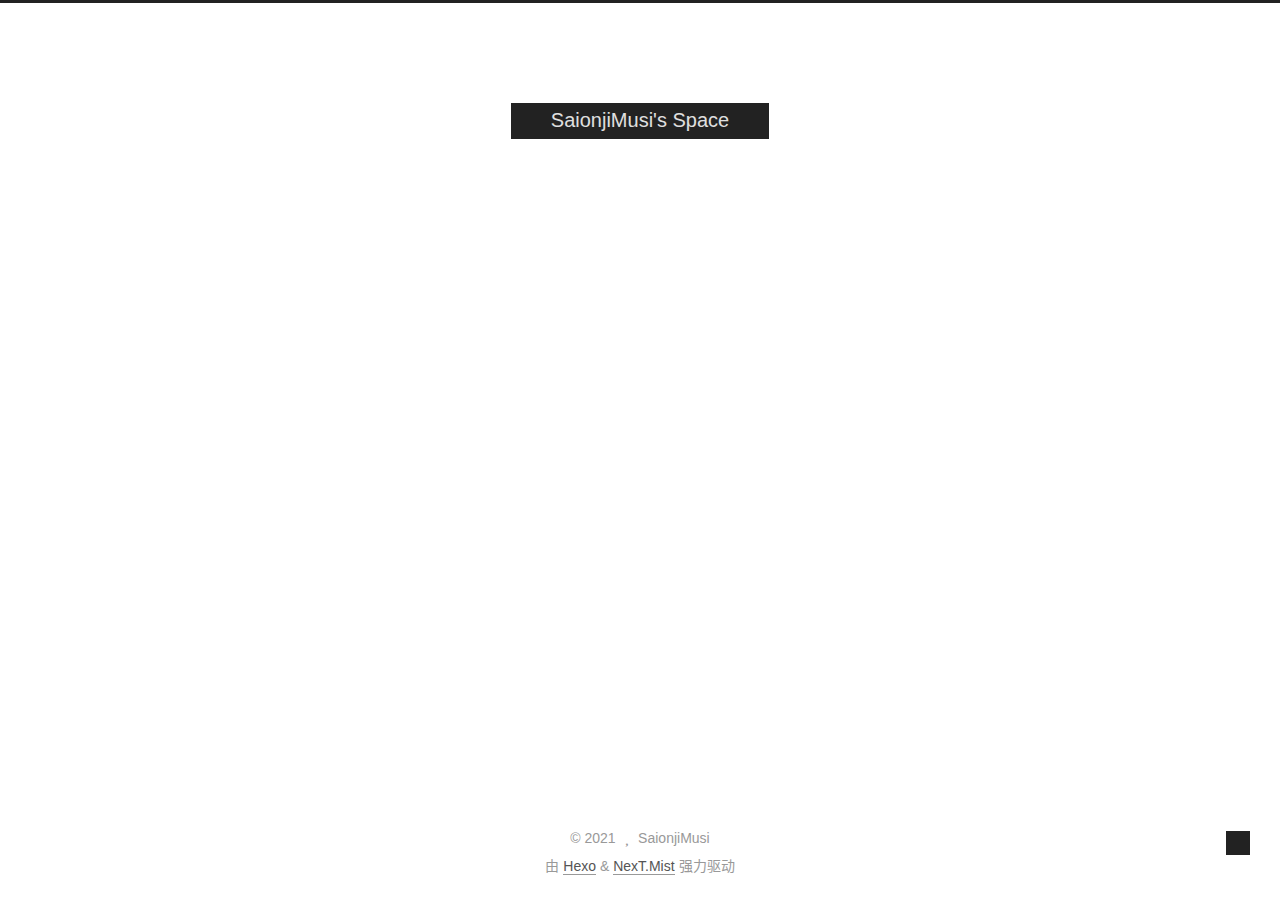
==== commit e89a78b7: "Site updated: 2021-11-20 20:49:48" ====
--- a/archives/index.html
+++ b/archives/index.html
@@ -17,7 +17,7 @@
 
 <script id="hexo-configurations">
     var NexT = window.NexT || {};
-    var CONFIG = {"hostname":"example.com","root":"/","scheme":"Muse","version":"7.8.0","exturl":false,"sidebar":{"position":"left","display":"post","padding":18,"offset":12,"onmobile":false},"copycode":{"enable":false,"show_result":false,"style":null},"back2top":{"enable":true,"sidebar":false,"scrollpercent":false},"bookmark":{"enable":false,"color":"#222","save":"auto"},"fancybox":false,"mediumzoom":false,"lazyload":false,"pangu":false,"comments":{"style":"tabs","active":null,"storage":true,"lazyload":false,"nav":null},"algolia":{"hits":{"per_page":10},"labels":{"input_placeholder":"Search for Posts","hits_empty":"We didn't find any results for the search: ${query}","hits_stats":"${hits} results found in ${time} ms"}},"localsearch":{"enable":false,"trigger":"auto","top_n_per_article":1,"unescape":false,"preload":false},"motion":{"enable":true,"async":false,"transition":{"post_block":"fadeIn","post_header":"slideDownIn","post_body":"slideDownIn","coll_header":"slideLeftIn","sidebar":"slideUpIn"}}};
+    var CONFIG = {"hostname":"example.com","root":"/","scheme":"Mist","version":"7.8.0","exturl":false,"sidebar":{"position":"left","display":"post","padding":18,"offset":12,"onmobile":false},"copycode":{"enable":false,"show_result":false,"style":null},"back2top":{"enable":true,"sidebar":false,"scrollpercent":false},"bookmark":{"enable":false,"color":"#222","save":"auto"},"fancybox":false,"mediumzoom":false,"lazyload":false,"pangu":false,"comments":{"style":"tabs","active":null,"storage":true,"lazyload":false,"nav":null},"algolia":{"hits":{"per_page":10},"labels":{"input_placeholder":"Search for Posts","hits_empty":"We didn't find any results for the search: ${query}","hits_stats":"${hits} results found in ${time} ms"}},"localsearch":{"enable":false,"trigger":"auto","top_n_per_article":1,"unescape":false,"preload":false},"motion":{"enable":true,"async":false,"transition":{"post_block":"fadeIn","post_header":"slideDownIn","post_body":"slideDownIn","coll_header":"slideLeftIn","sidebar":"slideUpIn"}}};
   </script>
 
   <meta name="description" content="Everyday is new day!">
@@ -163,15 +163,15 @@
 
       <div class="post-meta">
         <time itemprop="dateCreated"
-              datetime="2021-11-20T15:44:59+08:00"
+              datetime="2021-11-20T20:20:44+08:00"
               content="2021-11-20">
           11-20
         </time>
       </div>
 
       <div class="post-title">
-          <a class="post-title-link" href="/2021/11/20/Hello-World/" itemprop="url">
-            <span itemprop="name">Hello World!</span>
+          <a class="post-title-link" href="/2021/11/20/hello/" itemprop="url">
+            <span itemprop="name">hello</span>
           </a>
       </div>
 
@@ -284,7 +284,7 @@
   </span>
   <span class="author" itemprop="copyrightHolder">SaionjiMusi</span>
 </div>
-  <div class="powered-by">由 <a href="https://hexo.io/" class="theme-link" rel="noopener" target="_blank">Hexo</a> & <a href="https://muse.theme-next.org/" class="theme-link" rel="noopener" target="_blank">NexT.Muse</a> 强力驱动
+  <div class="powered-by">由 <a href="https://hexo.io/" class="theme-link" rel="noopener" target="_blank">Hexo</a> & <a href="https://mist.theme-next.org/" class="theme-link" rel="noopener" target="_blank">NexT.Mist</a> 强力驱动
   </div>
 
         
